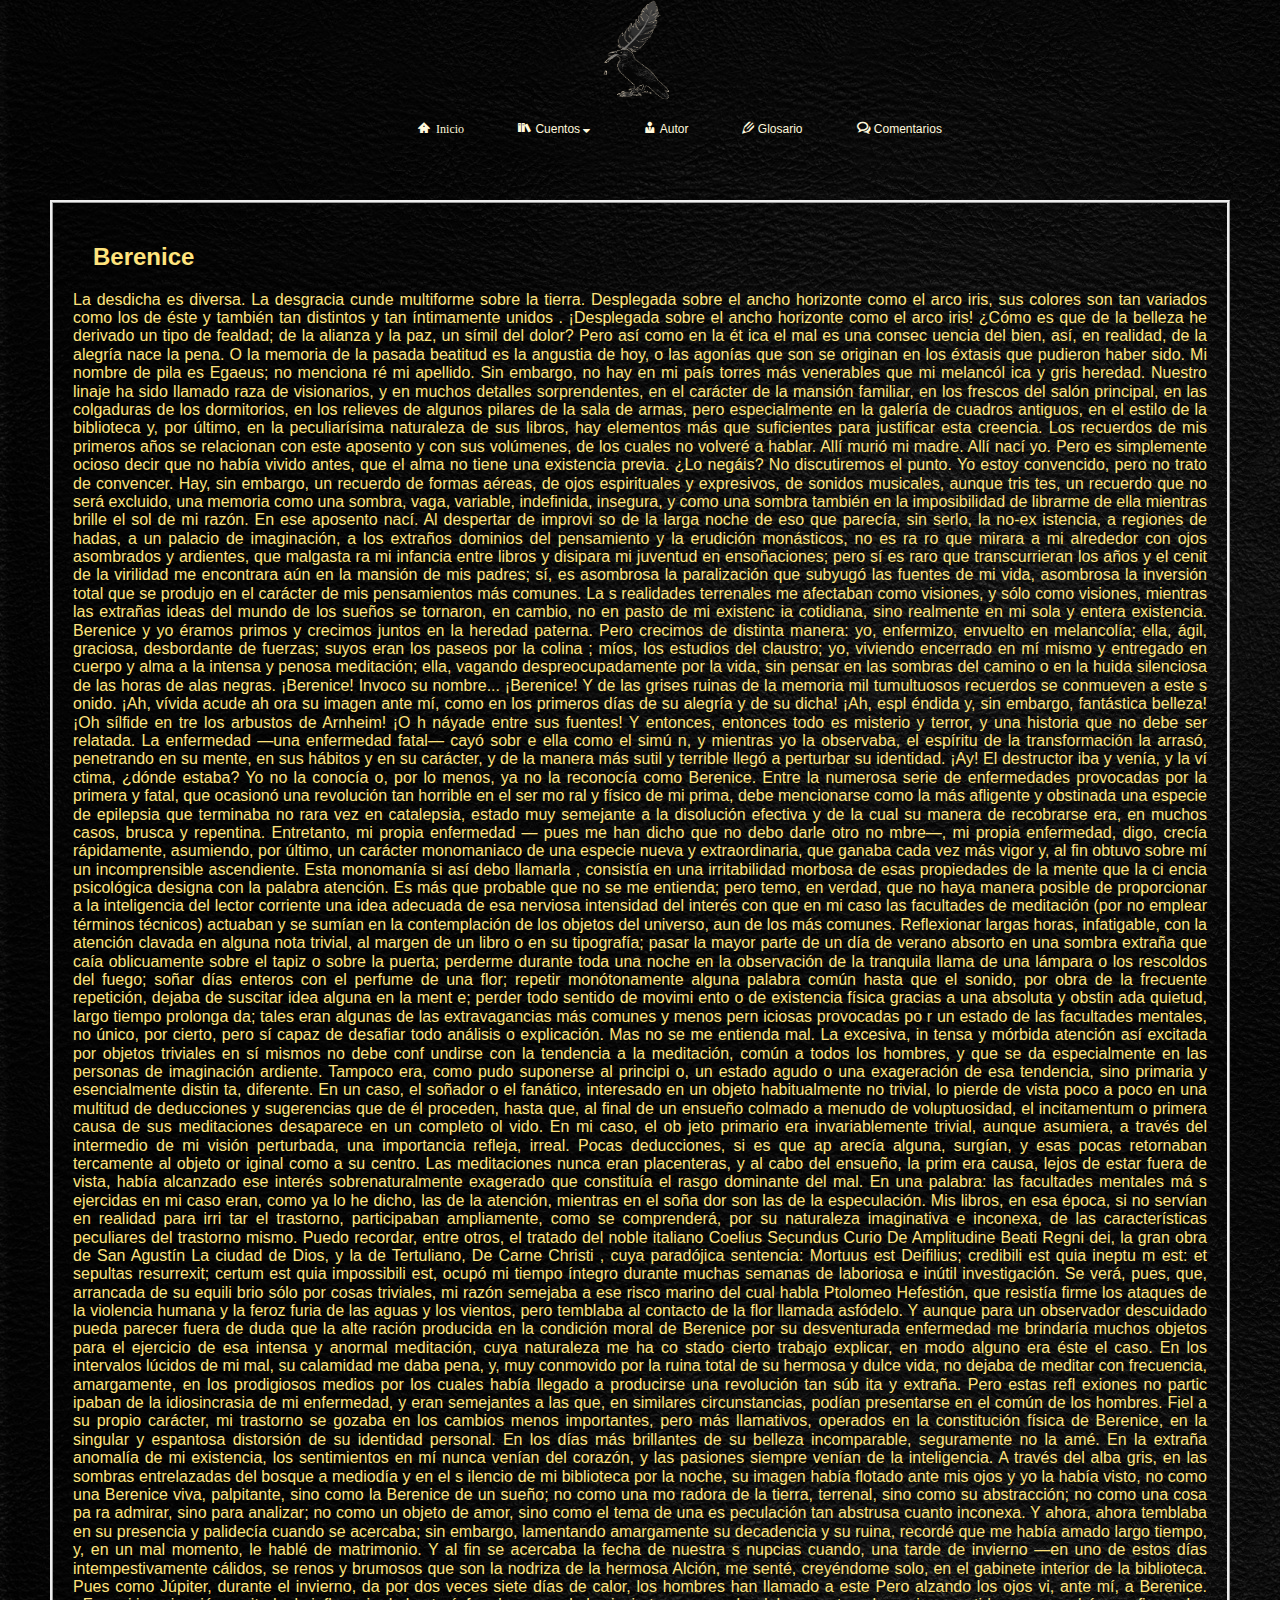
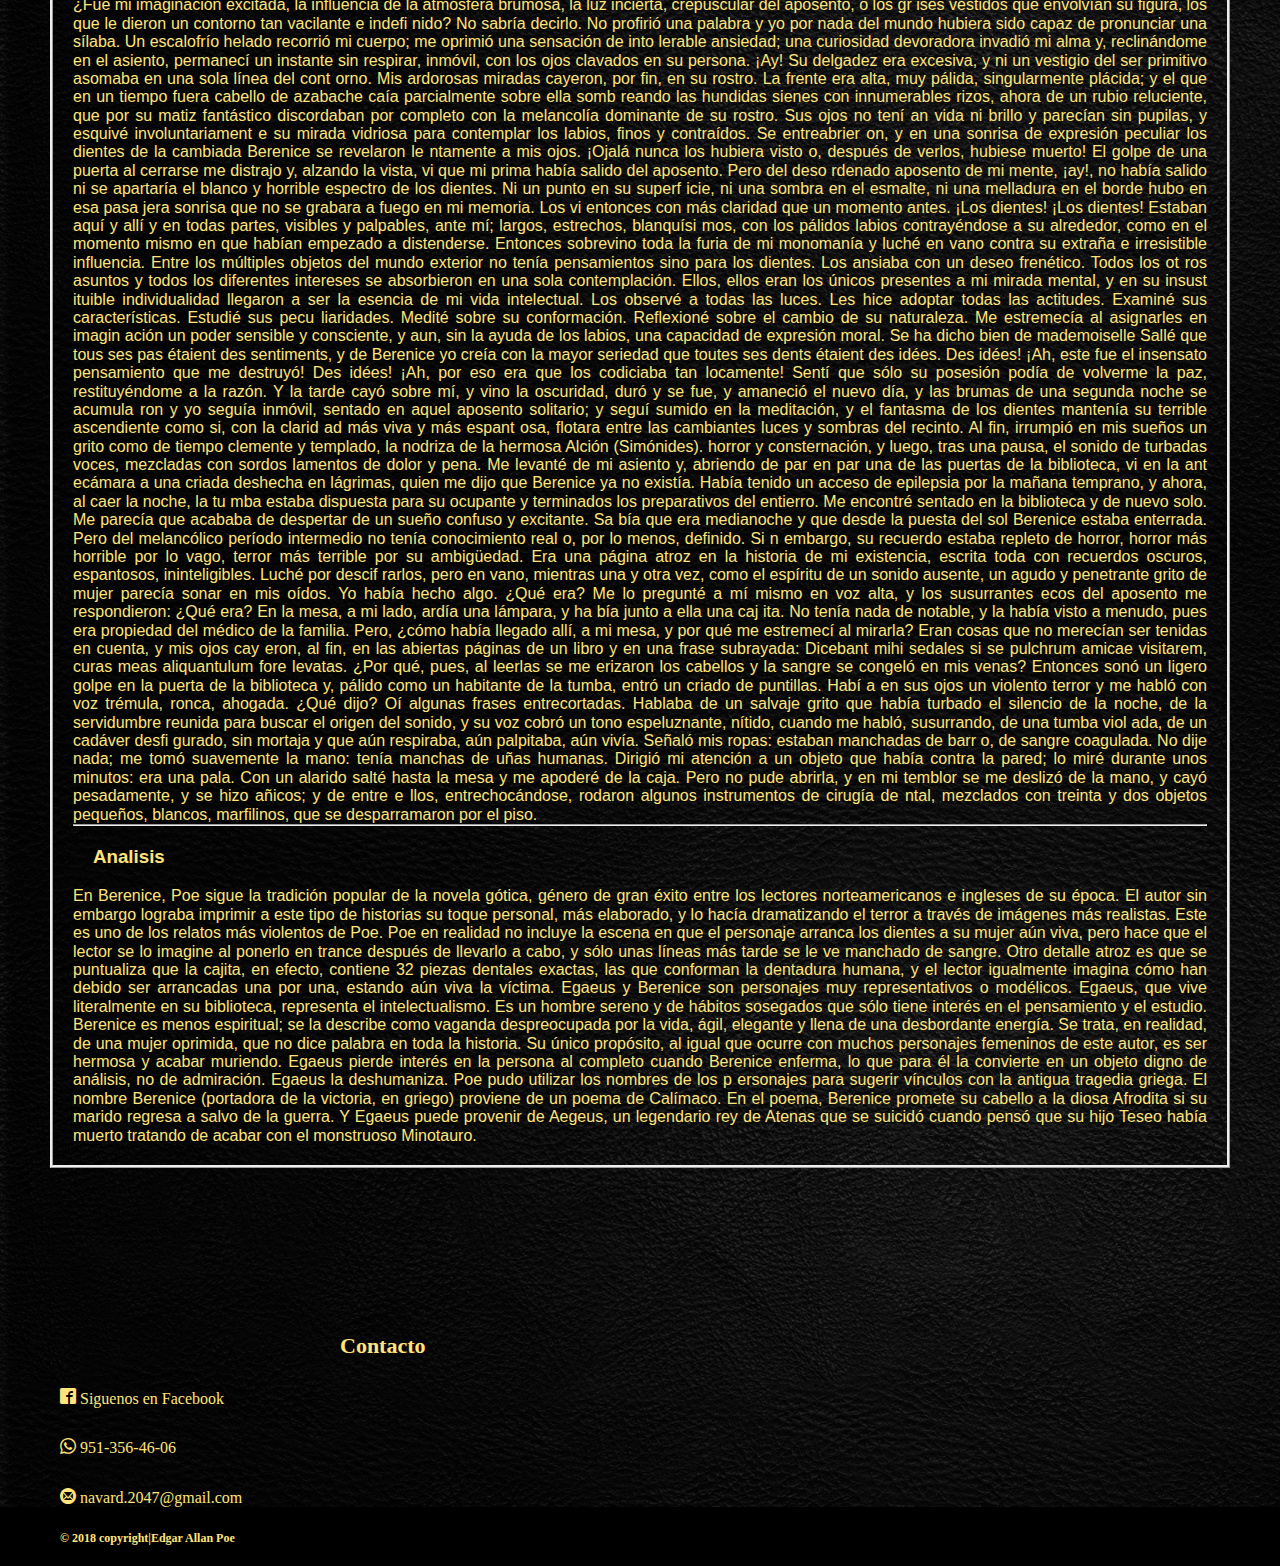
==== berenice.html @ 4259c328 "Primer commit :)" ====
<!DOCTYPE html>
<html lang="en">
<head>
    <!--link para el menu-->
    <meta charset="UTF-8">
      <title>Edgar Allan Poe</title>
      <link rel="stylesheet" href="css/normalize.css">
    <link rel="stylesheet" href="iconos/style.css">
    <link rel="shortcut icon"  href="imagenes/icono.ico">
    <link rel="stylesheet" href="css/estilos.css" >
   
</head>
<body>
    <header>

        <div class="content-menu">
            <input type="checkbox" id="check">
            <label class="icon-menu" for="check"></label>
            <h2>Edgar Allan Poe</h2>
            <img src="imagenes/logo.jpg">
            <nav class="menu">
                <ul>
                    <li><a href="index.html"><span class="icon-home2"> Inicio</span></a></li>
                    <li><a href="#"><span class="icon-books"></span> Cuentos <span class="icon-sort-desc"></span></a>


                       <ul>
                         <li><a href="sombra.html">Sombra</a></li>
                          <li><a href="eleonora.html">Eleonora</a></li>
                         <li><a href="morella.html">Morella</a></li>
                        <li><a href="berenice.html">Berenice</a></li>
                        <li><a href="ligeia.html">Ligeia</a></li>
                        
                    </ul>
                    </li>
                      <li><a href="biografia.html"><span class="icon-user-tie"></span> Autor</a></li>
                       <li><a href="glosario.html"><span class="icon-pencil2"></span> Glosario</a></li>
              
                     <li><a href="comentarios.html"><span class="icon-bubbles4 "></span> Comentarios</a></li>
                     
                  
                </ul>
            </nav>
    
    </div>
    </header>

 


<div class="estructuracuento">
  
    
        <h2>Berenice</h2>
            <p>
            La desdicha  es  diversa.  La  desgracia  cunde  multiforme  sobre  la  tierra.  Desplegada sobre el ancho horizonte como el arco iris, sus colores son tan variados como los de éste y también tan distintos y tan íntimamente unidos . ¡Desplegada sobre el ancho horizonte como el  arco  iris!  ¿Cómo  es  que  de la  belleza  he  derivado  un  tipo  de fealdad;  de  la alianza  y  la paz, un símil del dolor? Pero así como en la ét ica el mal es una consec uencia del bien, así, en realidad, de la alegría nace la pena. O la memoria de la pasada beatitud es la angustia de hoy, o las agonías que son se originan en los éxtasis que pudieron haber sido. Mi nombre de pila es Egaeus; no menciona ré mi apellido. Sin embargo, no hay en mi país  torres  más  venerables  que  mi  melancól ica  y  gris  heredad.  Nuestro  linaje  ha  sido llamado  raza  de  visionarios,  y  en  muchos  detalles  sorprendentes,  en  el  carácter  de  la mansión familiar, en los frescos del salón principal, en las colgaduras de los dormitorios, en los  relieves  de  algunos  pilares  de  la  sala  de armas,  pero  especialmente  en  la  galería  de cuadros antiguos, en el estilo de la biblioteca y, por último, en la peculiarísima naturaleza de sus libros, hay elementos más que suficientes para justificar esta creencia. Los  recuerdos  de  mis  primeros  años  se  relacionan  con  este  aposento  y  con  sus volúmenes,  de  los  cuales  no  volveré  a  hablar. Allí  murió  mi  madre.  Allí  nací  yo.  Pero  es simplemente  ocioso  decir  que  no  había  vivido  antes,  que  el  alma  no  tiene  una  existencia previa.  ¿Lo  negáis?  No  discutiremos  el punto.  Yo  estoy  convencido,  pero  no  trato  de convencer.  Hay,  sin  embargo,  un recuerdo  de  formas  aéreas,  de  ojos  espirituales  y expresivos,  de  sonidos  musicales,  aunque  tris tes,  un  recuerdo  que  no  será  excluido,  una memoria  como  una  sombra,  vaga,  variable, indefinida,  insegura, y  como  una  sombra también en la imposibilidad de librarme de ella mientras brille el sol de mi razón. En ese aposento nací. Al despertar de improvi so de la larga noche de eso que parecía, sin serlo, la no-ex istencia, a regiones de hadas, a un palacio de imaginación, a los extraños dominios del pensamiento y la erudición monásticos, no es ra ro que mirara a mi alrededor con  ojos  asombrados  y  ardientes,  que  malgasta ra  mi  infancia  entre  libros  y  disipara  mi juventud  en  ensoñaciones;  pero  sí es raro  que  transcurrieran  los  años  y  el  cenit  de  la virilidad  me  encontrara  aún  en  la  mansión  de mis  padres;  sí,  es  asombrosa  la  paralización que  subyugó  las  fuentes  de  mi  vida,  asombrosa la  inversión  total  que  se  produjo  en  el carácter  de  mis  pensamientos  más  comunes.  La s  realidades  terrenales  me  afectaban  como visiones,  y  sólo  como  visiones,  mientras  las extrañas  ideas  del  mundo  de  los  sueños  se tornaron,  en  cambio,  no  en  pasto  de  mi  existenc ia  cotidiana,  sino  realmente  en  mi  sola  y entera existencia. Berenice  y  yo  éramos  primos  y  crecimos  juntos en  la  heredad  paterna.  Pero  crecimos de distinta manera: yo, enfermizo, envuelto en melancolía; ella, ágil, graciosa, desbordante de fuerzas; suyos eran los paseos por la colina ; míos, los estudios del claustro; yo, viviendo encerrado  en  mí  mismo  y  entregado  en  cuerpo y  alma  a  la  intensa  y  penosa  meditación; ella, vagando despreocupadamente por la vida, sin pensar en las sombras del camino o en la huida silenciosa de las horas de alas negras. ¡Berenice!  Invoco  su  nombre...  ¡Berenice!  Y  de  las  grises  ruinas  de  la  memoria  mil tumultuosos recuerdos se conmueven a este s onido. ¡Ah, vívida acude ah ora su imagen ante mí, como en los primeros días de su alegría y de su dicha! ¡Ah, espl éndida y, sin embargo, fantástica belleza! ¡Oh sílfide en tre los arbustos de Arnheim! ¡O h náyade entre sus fuentes! Y entonces, entonces todo es misterio y terror, y una historia que no debe ser relatada. La enfermedad  —una  enfermedad  fatal—  cayó  sobr e  ella  como  el  simú n,  y  mientras  yo  la observaba, el espíritu de la transformación la arrasó, penetrando en su mente, en sus hábitos y en su carácter, y de la manera más sutil y terrible llegó a perturbar su identidad. ¡Ay! El destructor iba y venía, y la ví ctima, ¿dónde estaba? Yo no la conocía o, por lo menos, ya no la reconocía como Berenice. Entre  la  numerosa  serie  de  enfermedades  provocadas  por  la  primera  y  fatal,  que ocasionó una revolución tan horrible en el ser mo ral y físico de mi prima, debe mencionarse como  la  más  afligente  y  obstinada  una  especie de  epilepsia  que  terminaba  no  rara  vez  en catalepsia, estado  muy  semejante  a  la  disolución  efectiva  y  de  la  cual  su  manera  de recobrarse era, en muchos casos, brusca y repentina. Entretanto, mi propia enfermedad — pues  me  han  dicho  que  no  debo  darle  otro  no mbre—,  mi  propia  enfermedad,  digo,  crecía rápidamente,  asumiendo,  por  último,  un  carácter  monomaniaco  de  una  especie  nueva  y extraordinaria, que ganaba cada vez más vigor y, al fin obtuvo sobre mí un incomprensible ascendiente. Esta monomanía si así debo llamarla , consistía en una irritabilidad morbosa de esas propiedades de la mente que la ci encia psicológica designa con la palabra atención. Es más que probable que no se me entienda; pero temo, en verdad, que no haya manera posible de  proporcionar  a  la  inteligencia  del  lector corriente  una  idea  adecuada  de  esa  nerviosa intensidad  del  interés con  que  en  mi  caso  las  facultades  de  meditación  (por  no  emplear términos  técnicos)  actuaban  y  se  sumían  en la  contemplación  de  los  objetos  del  universo, aun de los más comunes. Reflexionar largas horas, infatigable, con la atención clavada en alguna nota trivial, al margen de un libro o en su tipografía; pasar la mayor parte de un día de verano absorto en una  sombra  extraña  que  caía  oblicuamente  sobre  el  tapiz  o  sobre  la  puerta;  perderme durante  toda  una  noche  en  la  observación  de la  tranquila  llama  de  una  lámpara  o  los rescoldos del fuego; soñar días enteros con el perfume de una flor; repetir monótonamente alguna  palabra  común  hasta  que  el  sonido,  por obra  de  la  frecuente  repetición,  dejaba  de suscitar idea alguna en la ment e; perder todo sentido de movimi ento o de existencia física gracias a una absoluta y obstin ada quietud, largo tiempo prolonga da; tales eran algunas de las  extravagancias  más  comunes  y  menos  pern iciosas  provocadas  po r  un  estado  de  las facultades  mentales,  no  único,  por  cierto,  pero sí  capaz  de  desafiar  todo  análisis  o explicación. Mas  no  se  me  entienda  mal.  La  excesiva,  in tensa  y  mórbida  atención  así  excitada  por objetos triviales en sí mismos no debe conf undirse con la tendencia a la meditación, común a  todos  los  hombres,  y  que  se  da  especialmente  en  las  personas  de  imaginación  ardiente. Tampoco era, como pudo suponerse al principi o, un estado agudo o una exageración de esa tendencia,  sino  primaria  y  esencialmente  distin ta,  diferente.  En  un  caso,  el  soñador  o  el fanático, interesado en un objeto habitualmente no trivial, lo pierde de vista poco a poco en una  multitud  de  deducciones  y  sugerencias  que  de  él  proceden,  hasta  que,  al  final  de  un ensueño colmado  a  menudo  de  voluptuosidad, el incitamentum o  primera  causa  de  sus meditaciones  desaparece  en  un  completo  ol vido.  En  mi  caso,  el  ob jeto  primario  era invariablemente trivial, aunque asumiera, a través del intermedio de mi visión perturbada, una importancia refleja, irreal. Pocas deducciones, si es que ap arecía alguna, surgían, y esas pocas  retornaban  tercamente  al  objeto  or iginal  como  a  su  centro.  Las  meditaciones nunca eran placenteras, y al cabo del ensueño, la prim era causa, lejos de estar fuera de vista, había alcanzado  ese  interés  sobrenaturalmente  exagerado  que  constituía  el  rasgo  dominante  del mal. En una palabra: las facultades mentales má s ejercidas en mi caso eran, como ya lo he dicho, las de la atención, mientras en el soña dor son las de la especulación. Mis libros, en esa época, si no servían en realidad para irri tar el trastorno, participaban ampliamente,  como  se  comprenderá,  por  su naturaleza  imaginativa  e  inconexa,  de  las características  peculiares  del trastorno  mismo.  Puedo  recordar, entre  otros,  el  tratado  del noble italiano Coelius Secundus Curio De Amplitudine Beati Regni dei, la gran obra de San Agustín La ciudad de Dios, y la de Tertuliano, De Carne Christi , cuya paradójica sentencia: Mortuus est Deifilius; credibili est quia ineptu m est: et sepultas resurrexit; certum est quia impossibili  est, ocupó  mi  tiempo  íntegro  durante  muchas  semanas  de  laboriosa  e  inútil investigación. Se  verá,  pues,  que,  arrancada  de  su  equili brio  sólo  por  cosas  triviales,  mi  razón semejaba  a  ese  risco  marino  del  cual  habla Ptolomeo  Hefestión,  que  resistía  firme  los ataques de la violencia humana y la feroz furia de las aguas y los vientos, pero temblaba al contacto  de  la  flor  llamada  asfódelo.  Y  aunque  para  un  observador  descuidado  pueda parecer fuera de duda que la alte ración producida en la condición moral de Berenice por su desventurada  enfermedad  me  brindaría  muchos objetos  para  el  ejercicio  de  esa  intensa  y anormal meditación, cuya naturaleza me ha co stado cierto trabajo explicar, en modo alguno era  éste  el  caso.  En  los  intervalos  lúcidos  de mi  mal,  su  calamidad  me  daba  pena,  y,  muy conmovido  por  la  ruina  total  de  su  hermosa  y  dulce  vida,  no  dejaba  de  meditar  con frecuencia,  amargamente,  en  los  prodigiosos medios  por  los  cuales  había  llegado  a producirse una revolución tan súb ita y extraña. Pero estas refl exiones no partic ipaban de la idiosincrasia  de  mi  enfermedad,  y  eran  semejantes  a  las  que,  en  similares  circunstancias, podían  presentarse  en  el  común  de  los  hombres.  Fiel  a  su  propio  carácter,  mi  trastorno  se gozaba en los cambios menos importantes, pero más llamativos, operados en la constitución física de Berenice, en la singular y espantosa distorsión de su identidad personal. En  los  días  más  brillantes  de  su  belleza  incomparable,  seguramente  no  la  amé.  En  la extraña anomalía de mi existencia, los sentimientos en mí nunca venían del corazón, y las pasiones siempre  venían de  la  inteligencia.  A  través del  alba  gris,  en  las  sombras entrelazadas  del  bosque  a  mediodía  y  en  el  s ilencio  de  mi  biblioteca  por  la  noche,  su imagen  había  flotado  ante  mis  ojos  y  yo  la  había  visto,  no  como  una  Berenice  viva, palpitante, sino como la Berenice de un sueño; no como una mo radora de la tierra, terrenal, sino como su abstracción; no como una cosa pa ra admirar, sino para analizar; no como un objeto  de  amor,  sino  como  el  tema  de  una  es peculación  tan  abstrusa  cuanto  inconexa.  Y ahora, ahora  temblaba  en  su  presencia  y  palidecía  cuando  se  acercaba;  sin  embargo, lamentando  amargamente  su  decadencia  y  su  ruina,  recordé  que  me  había  amado  largo tiempo, y, en un mal momento, le hablé de matrimonio. Y  al  fin  se  acercaba  la  fecha  de  nuestra s  nupcias  cuando,  una  tarde  de  invierno  —en uno de estos días intempestivamente cálidos, se renos  y  brumosos  que  son  la  nodriza  de  la hermosa  Alción,  me  senté,  creyéndome  solo,  en  el gabinete  interior de  la  biblioteca. Pues como Júpiter, durante el invierno, da por dos veces siete días de calor, los hombres han llamado a este Pero alzando los ojos vi, ante mí, a Berenice. ¿Fue  mi  imaginación  excitada,  la  influencia  de  la  atmósfera  brumosa,  la  luz  incierta, crepuscular del aposento, o los gr ises vestidos que envolvían su figura, los que le dieron un contorno  tan  vacilante  e  indefi nido?  No  sabría  decirlo.  No profirió  una  palabra  y  yo  por nada del mundo hubiera sido capaz de pronunciar una sílaba. Un escalofrío helado recorrió mi  cuerpo;  me  oprimió  una  sensación  de  into lerable  ansiedad;  una curiosidad  devoradora invadió mi alma y, reclinándome en el asiento, permanecí un instante sin respirar, inmóvil, con los ojos clavados en su persona. ¡Ay! Su delgadez era excesiva, y ni un vestigio del ser primitivo asomaba en una sola línea del cont orno. Mis ardorosas miradas cayeron, por fin, en  su  rostro.  La  frente  era  alta,  muy  pálida, singularmente  plácida; y  el  que  en  un  tiempo fuera cabello de azabache caía parcialmente sobre ella somb reando las hundidas sienes con innumerables  rizos,  ahora  de  un rubio  reluciente,  que  por  su matiz  fantástico  discordaban por completo con la melancolía dominante de su rostro. Sus ojos no tení an vida ni brillo y parecían  sin  pupilas,  y  esquivé  involuntariament e  su  mirada  vidriosa  para  contemplar  los labios,  finos  y  contraídos.  Se  entreabrier on,  y  en  una  sonrisa  de  expresión  peculiar los dientes de  la  cambiada  Berenice  se  revelaron  le ntamente  a  mis  ojos.  ¡Ojalá  nunca  los hubiera visto o, después de verlos, hubiese muerto! El golpe de una puerta al cerrarse me distrajo y, alzando la vista, vi que mi prima había salido del aposento. Pero del deso rdenado aposento de mi mente, ¡ay!, no había salido ni se apartaría el blanco y horrible espectro de los dientes. Ni un punto en  su  superf icie, ni una sombra en el esmalte, ni una melladura en el borde hubo en esa pasa jera sonrisa que no se grabara a fuego en mi memoria. Los vi entonces con más claridad que un momento antes. ¡Los dientes! ¡Los dientes! Estaban aquí y allí y en todas partes, visibles y palpables, ante mí;  largos,  estrechos,  blanquísi mos,  con  los  pálidos  labios contrayéndose  a  su  alrededor, como  en  el  momento  mismo  en que  habían  empezado  a  distenderse.  Entonces  sobrevino toda  la  furia  de  mi monomanía y  luché  en  vano  contra  su  extraña  e  irresistible  influencia. Entre los múltiples objetos del mundo exterior no tenía pensamientos sino para los dientes. Los ansiaba con un deseo frenético. Todos los ot ros asuntos y todos los diferentes intereses se  absorbieron  en  una  sola  contemplación.  Ellos,  ellos  eran  los  únicos  presentes  a  mi mirada  mental,  y  en  su  insust ituible  individualidad  llegaron a  ser  la  esencia  de  mi  vida intelectual. Los  observé  a  todas  las  luces.  Les  hice adoptar  todas  las  actitudes.  Examiné  sus características. Estudié sus pecu liaridades. Medité sobre su conformación. Reflexioné sobre el cambio de su naturaleza. Me estremecía al asignarles en imagin ación un poder sensible y consciente, y aun, sin la ayuda de los labios, una capacidad de expresión moral. Se ha dicho bien de mademoiselle Sallé que tous ses pas étaient des sentiments, y de Berenice yo creía con  la  mayor  seriedad que  toutes  ses  dents  étaient  des  idées.  Des  idées! ¡Ah,  este  fue  el insensato pensamiento que me destruyó! Des idées! ¡Ah, por eso era que los codiciaba tan locamente! Sentí que sólo su posesión podía de volverme la paz, restituyéndome a la razón. Y la tarde cayó sobre mí, y vino la oscuridad, duró y se fue, y amaneció el nuevo día, y las  brumas  de  una  segunda  noche  se  acumula ron  y  yo  seguía  inmóvil,  sentado  en  aquel aposento solitario; y seguí sumido en la meditación, y el fantasma de los dientes mantenía su terrible ascendiente como si, con la clarid ad más viva y más espant osa, flotara entre las cambiantes  luces  y  sombras  del  recinto.  Al  fin, irrumpió  en  mis  sueños  un  grito  como  de tiempo clemente y templado, la nodriza de la hermosa Alción (Simónides). horror y consternación, y luego, tras una pausa, el sonido de turbadas voces, mezcladas con sordos lamentos de dolor y pena. Me levanté de mi asiento y, abriendo de par en par una de las  puertas  de  la  biblioteca,  vi  en  la  ant ecámara  a  una  criada  deshecha  en  lágrimas,  quien me  dijo  que  Berenice  ya  no  existía.  Había  tenido  un  acceso  de  epilepsia  por  la  mañana temprano,  y  ahora,  al  caer  la  noche,  la  tu mba  estaba  dispuesta  para  su  ocupante  y terminados los preparativos del entierro. Me  encontré  sentado  en  la  biblioteca  y de  nuevo  solo.  Me  parecía  que  acababa  de despertar de un sueño confuso y excitante. Sa bía que era medianoche y que desde la puesta del  sol  Berenice  estaba  enterrada.  Pero  del  melancólico  período  intermedio  no  tenía conocimiento  real  o,  por  lo  menos,  definido.  Si n  embargo,  su  recuerdo  estaba  repleto  de horror,  horror  más  horrible por  lo  vago,  terror  más  terrible  por  su  ambigüedad.  Era  una página atroz en la historia de mi existencia, escrita toda con recuerdos oscuros, espantosos, ininteligibles.  Luché  por  descif rarlos,  pero  en  vano,  mientras  una  y  otra  vez,  como  el espíritu  de  un  sonido  ausente,  un  agudo  y  penetrante  grito  de  mujer parecía  sonar  en  mis oídos.  Yo  había  hecho  algo.  ¿Qué  era?  Me  lo pregunté  a  mí  mismo  en  voz  alta,  y  los susurrantes ecos del aposento me respondieron: ¿Qué era? En la mesa, a mi lado, ardía una lámpara, y ha bía junto a ella una caj ita. No tenía nada de  notable,  y  la  había  visto  a  menudo,  pues  era propiedad  del  médico  de  la  familia.  Pero, ¿cómo había llegado allí, a mi mesa, y por qué me estremecí al mirarla? Eran cosas que no merecían  ser  tenidas  en  cuenta,  y  mis  ojos  cay eron,  al  fin,  en  las  abiertas  páginas  de  un libro  y  en  una  frase  subrayada: Dicebant  mihi  sedales  si  se pulchrum  amicae  visitarem, curas meas aliquantulum fore levatas. ¿Por qué, pues, al leerlas se me erizaron los cabellos y la sangre se congeló en mis venas? Entonces sonó un ligero golpe en la puerta de la biblioteca y, pálido como un habitante de la tumba, entró un criado de puntillas. Habí a en sus ojos un violento terror y me habló con  voz  trémula,  ronca,  ahogada.  ¿Qué  dijo? Oí  algunas  frases  entrecortadas.  Hablaba  de un  salvaje  grito  que  había  turbado  el  silencio de  la  noche,  de  la  servidumbre  reunida  para buscar el origen del sonido, y su voz cobró un tono espeluznante, nítido, cuando me habló, susurrando,  de  una  tumba  viol ada,  de  un  cadáver  desfi gurado,  sin  mortaja  y  que  aún respiraba, aún palpitaba, aún vivía. Señaló mis ropas: estaban manchadas de barr o, de sangre coagulada. No dije nada; me tomó suavemente la mano: tenía manchas de uñas humanas. Dirigió mi atención a un objeto que había contra la pared; lo miré durante unos minutos: era una pala. Con un alarido salté hasta la mesa y me apoderé de la caja. Pero no pude abrirla, y en mi temblor se me deslizó de  la  mano,  y  cayó  pesadamente,  y  se  hizo añicos;  y  de  entre  e llos,  entrechocándose, rodaron  algunos  instrumentos  de  cirugía  de ntal,  mezclados  con  treinta  y  dos  objetos pequeños, blancos, marfilinos, que se desparramaron por el piso.</p>
            <hr></hr>
            <h3>Analisis </h3>
<p>En Berenice, Poe sigue la tradición popular de la novela gótica, género de gran éxito entre los lectores norteamericanos e ingleses de su época. El autor sin embargo lograba imprimir a este tipo de historias su toque personal, más elaborado, y lo hacía dramatizando el terror a través de imágenes más realistas. Este es uno de los relatos más violentos de Poe. Poe en realidad no incluye la escena en que el personaje arranca los dientes a su mujer aún viva, pero hace que el lector se lo imagine al ponerlo en trance después de llevarlo a cabo, y sólo unas líneas más tarde se le ve manchado de sangre. Otro detalle atroz es que se puntualiza que la cajita, en efecto, contiene 32 piezas dentales exactas, las que conforman la dentadura humana, y el lector igualmente imagina cómo han debido ser arrancadas una por una, estando aún viva la víctima. Egaeus y Berenice son personajes muy representativos o modélicos. Egaeus, que vive literalmente en su biblioteca, representa el intelectualismo. Es un hombre sereno y de hábitos sosegados que sólo tiene interés en el pensamiento y el estudio. Berenice es menos espiritual; se la describe como vaganda despreocupada por la vida, ágil, elegante y llena de una desbordante energía. Se trata, en realidad, de una mujer oprimida, que no dice palabra en toda la historia. Su único propósito, al igual que ocurre con muchos personajes femeninos de este autor, es ser hermosa y acabar muriendo. Egaeus pierde interés en la persona al completo cuando Berenice enferma, lo que para él la convierte en un objeto digno de análisis, no de admiración. Egaeus la deshumaniza. Poe pudo utilizar los nombres de los p ersonajes para sugerir vínculos con la antigua tragedia griega. El nombre Berenice (portadora de la victoria, en griego) proviene de un poema de Calímaco. En el poema, Berenice promete su cabello a la diosa Afrodita si su marido regresa a salvo de la guerra. Y Egaeus puede provenir de Aegeus, un legendario rey de Atenas que se suicidó cuando pensó que su hijo Teseo había muerto tratando de acabar con el monstruoso Minotauro.
          </p> 


</div>

















  <footer>
  <footer>
       
       <div class="container-footer-all container-body">
        
           

            

                <div class="colum2">

                    <h1>Contacto</h1>

                    <div class="row">
                        
                      <label><span class="icon-facebook2" ></span> <a href="https://www.facebook.com/eduardo.wordulak?ref=bookmarks">Siguenos en Facebook</a> </label>
                    </div>
                  
                    <div class="row">
                        
                        <label><span class="icon-whatsapp"></span> 951-356-46-06</label>
                    </div>
                   
                  <div class="row">
                       
                         <label><span class="icon-mail4"></span> navard.2047@gmail.com</label>
                    </div>

                </div>

              

        
        </div>
        
        <div class="container-footer ">
               <div class="footer copyright">
                   
                      <a href="">  © 2018 copyright|Edgar Allan Poe</a>
                    

                    
                </div>

            </div>
        
    </footer>



</body>
</html>
---- iconos/style.css ----
@font-face {
  font-family: 'icomoon';
  src:  url('fonts/icomoon.eot?iyy9h0');
  src:  url('fonts/icomoon.eot?iyy9h0#iefix') format('embedded-opentype'),
    url('fonts/icomoon.ttf?iyy9h0') format('truetype'),
    url('fonts/icomoon.woff?iyy9h0') format('woff'),
    url('fonts/icomoon.svg?iyy9h0#icomoon') format('svg');
  font-weight: normal;
  font-style: normal;
}

[class^="icon-"], [class*=" icon-"] {
  /* use !important to prevent issues with browser extensions that change fonts */
  font-family: 'icomoon' !important;
  speak: none;
  font-style: normal;
  font-weight: normal;
  font-variant: normal;
  text-transform: none;
  line-height: 1;

  /* Better Font Rendering =========== */
  -webkit-font-smoothing: antialiased;
  -moz-osx-font-smoothing: grayscale;
}

.icon-sort-desc:before {
  content: "\e900";
}
.icon-home2:before {
  content: "\e901";
}
.icon-pencil2:before {
  content: "\e906";
}
.icon-books:before {
  content: "\e920";
}
.icon-phone:before {
  content: "\e942";
}
.icon-address-book:before {
  content: "\e944";
}
.icon-bubbles4:before {
  content: "\e970";
}
.icon-user-tie:before {
  content: "\e976";
}
.icon-menu:before {
  content: "\e9bd";
}
.icon-question:before {
  content: "\ea09";
}
.icon-mail4:before {
  content: "\ea86";
}
.icon-google-plus3:before {
  content: "\ea8d";
}
.icon-facebook2:before {
  content: "\ea91";
}
.icon-whatsapp:before {
  content: "\ea93";
}
.icon-twitter:before {
  content: "\ea96";
}
.icon-tumblr2:before {
  content: "\eaba";
}
---- css/estilos.css ----
*{
    margin: 0;
    padding: 0;
    -webkit-box-sizing: border-box;
    box-sizing: border-box;
}

header{
    width: 100%;
    height: 150px;
   
border-radius: 3px ;

}


/*hacer el menu desplegable*/
.menu li ul{
    display: none;
    position: absolute;


}
.menu li:hover >ul{
    display: block;
}
.menu a{
    display: block;
    padding: 15px 20px;
    color:rgba(255, 228, 125, 1.0) ;
    text-decoration: none;



}

.content-menu{
    width: 100%;
    max-width: 1100px;
    margin: auto;
}

.content-menu img{
    position: relative;
    width: 150px;
    height: 120px;
    top: 0;
    display: block;
    margin: auto;
    
    
}

.content-menu h2{
    display: none;
}

#check{
    display: none;
}

.menu{
    width: 110%;
    
    margin-top: -15px;
}

.menu ul{
    display: -webkit-box;
    display: -ms-flexbox;
    display: flex;
    -webkit-box-pack: center;
    -ms-flex-pack: center;
    justify-content: center;

}

.menu ul li{
    list-style: none;

}

.menu ul li a{
    padding: 12px;
    text-decoration: none;
    color: rgba(255, 248, 220, 1.0) ;
    font-family: 'Roboto', sans-serif;
    font-size: 12px;

}

.menu ul li a:hover{
    background-color: rgba(255, 228, 125, 1.0) ;
    
    -webkit-transition: all 500ms;
    transition: all 500ms;
    border-radius: 5px;
    color: black ;
}

.header2{
    position: fixed;
    top: -100px;
     background: rgba(255, 255, 255, 0.2);
     z-index: 1000;

    
}

.icon-menu{
    display: none;
}

body{
    background: url("../imagenes/fondo.jpg");
}










@media screen and (max-width: 900px){
    
    header{
        position: fixed;
        top: 0;
        height: 60px;

        

    }
    
    .header2{
        position: fixed;
        top: 0px;
        height: 60px;
    
    
    }
    

    
    .content-menu img{
        display: none;
    }
    
    .icon-menu{
        display: block;
        position: fixed;
        right: 10px;
        top: 10px;
        padding: 5px;
        font-size: 26px;
        -webkit-transition: all 300ms;
        transition: all 300ms;
        color:  rgba(255, 228, 125, 1.0) ;
    }
    .icon-menu:hover{
        background: rgba(255, 228, 125, 1.0) ;
        color: black ;
        border-radius: 5px;
        -webkit-transition: all 300ms;
        transition: all 300ms;
        cursor: pointer;
    }
    .content-menu h2{
        display: block;
        position: absolute;
        top: 15px;
        font-family: 'Roboto', sans-serif;
        color: rgba(255, 228, 125, 1.0) ;
    }
    
    
    .menu{
        width: 400px;
        position: absolute;
        background: white;
        height: 100vh;
        left: -160%;
        top: 50px;
        -webkit-transition: all 100ms;
        transition: all 100ms;
        z-index: 9999;
        
    }
    
    .menu ul{
        -webkit-box-orient: vertical;
        -webkit-box-direction: normal;
        -ms-flex-direction: column;
        flex-direction: column;
    }
    
    .menu ul li{
        padding: 5px;
    }
    .menu ul li a{
        color: black;
        display: block;        
    }
    
    #check:checked ~ .menu{
       left: 0px; 
        -webkit-transition: all 300ms; 
        transition: all 300ms;
          background:  rgba(255, 228, 125, 1.0) ;
          top: 75px;
          width: 200px;
    }
/*desplegar el menu pequeño*/
      .menu li:hover >ul{
    display: block;

}
      
.menu ul li a:hover{
    background-color: black ;
    
    -webkit-transition: all 500ms;
    transition: all 500ms;
    border-radius: 5px;
    color: rgba(255, 228, 125, 1.0) ;
}

    
    
    .menu li ul{
    display: none;
    position: static;
}


.cuentos{
    display: none;
}
.edgar a{
 display: none;

}
}

/*estilos para el pie de pagina */


footer{
    position: relative;
    width: 100%;
   
    color:    rgba(255, 228, 125, 1.0) ;
    top: 50px;

   z-index: 9999;
}

.container-footer-all{

    width: 100%;
    max-width: 1200px;
    margin: auto;
    padding:0;


}

.container-body{
    display: flex;
    justify-content: space-between;

}


.colum2{
    margin-bottom: 0px;
}

.colum2 h1{
    position: relative;
    font-size: 22px;
    left: 300px;
}

.row{
    margin-top: 20px;
    display: flex;
}

.row img{
    width: 36px;
    height: 36px;
}

.row label{
    margin-top: 10px;
    margin-left: 20px;
    color: rgba(255, 228, 125, 1.0) ;
}




.container-footer{
    width: 100%;  
    background: black;
}

.footer{
    max-width: 1200px;
    margin: auto;
    display: flex;
    justify-content: space-between;  
    padding: 20px;
}

.copyright{
       color: rgba(255, 228, 125, 1.0) ;
}

.copyright a{
    text-decoration: none;
      color: rgba(255, 228, 125, 1.0) ;
    font-weight: bold;
    font-size: 12px ;
}

.information a{
    text-decoration: none;
        color: rgba(255, 228, 125, 1.0) ;
}









@media screen and (max-width: 1100px){
    
    .container-body{
        flex-wrap: wrap;
    }
    
    .colum1{
        max-width: 100%;
    }
    
    .colum2,
    .colum3{
        margin-top: 40px;
    }
    .contenidofotos{
        z-index: -1;
    }
    #autor{
 
   
    height: auto;
     margin: auto;
     margin-top: 200px ;
}
    
}
#disqus_thread{margin: 20px ;
 color: rgba(255, 228, 125, 1.0) ;
    background-color: rgba(1,1,1,0.7);

}


#autor{
  
   margin:auto;
   margin-top: 20px ;
 box-shadow: 3px 3px 3px 3px rgba(255, 228, 125, 1.0) ;


    height: auto;
     display: block;
     margin-bottom: 50px ;
}




 #autor:hover{

    -webkit-transition: all 800ms;
-webkit-transform:scale(0.7);
-moz-transform:scale(0.7);
-ms-transform:scale(0.7);
-o-transform:scale(0.7);
transform:scale(0.7);
border-radius: 5px ;

}
.cuentos{
    width: 800px;
    height: 300px;
    margin: 70px auto 110px auto;
    perspective: 1000px;

}

.cuentos #morella{
   

    position: relative;
    display: block;
    width: 100%;
    height: 100%;

    background: linear-gradient(rgba(0, 0, 0, 0.4), rgba(0, 0, 0, 0.4)), 
        url("../imagenes/111.jpg");
    background-size: 0, cover;
    transform-style: preserve-3d;
    transition: all 0.5s;
    box-shadow: 5px 5px 5px 5px rgba(255, 228, 125, 1.0) ;



}

.cuentos #berenice{
    position: relative;
  
    display: block;
    width: 100%;
    height: 100%;
    background: linear-gradient(rgba(0, 0, 0, 0.4), rgba(0, 0, 0, 0.4)), 
        url("../imagenes/222.jpg");
    background-size: 0, cover;
    transform-style: preserve-3d;
    transition: all 0.5s;
        box-shadow: 5px 5px 5px 5px rgba(255, 228, 125, 1.0) ;
}


.cuentos #sombra{
    position: relative;
  
    display: block;
    width: 100%;
    height: 100%;
    background: linear-gradient(rgba(0, 0, 0, 0.4), rgba(0, 0, 0, 0.4)), 
        url("../imagenes/333.jpg");
    background-size: 0, cover;
    transform-style: preserve-3d;
    transition: all 0.5s;
        box-shadow: 5px 5px 5px 5px rgba(255, 228, 125, 1.0) ;
}


.cuentos #eleonora{
    position: relative;
  
    display: block;
    width: 100%;
    height: 100%;
    background: linear-gradient(rgba(0, 0, 0, 0.4), rgba(0, 0, 0, 0.4)), 
        url("../imagenes/444.jpg");
    background-size: 0, cover;
    transform-style: preserve-3d;
    transition: all 0.5s;
        box-shadow: 5px 5px 5px 5px rgba(255, 228, 125, 1.0) ;
}


.cuentos #berenice{
    position: relative;
  
    display: block;
    width: 100%;
    height: 100%;
    background: linear-gradient(rgba(0, 0, 0, 0.4), rgba(0, 0, 0, 0.4)), 
        url("../imagenes/222.jpg");
    background-size: 0, cover;
    transform-style: preserve-3d;
    transition: all 0.5s;
        box-shadow: 5px 5px 5px 5px rgba(255, 228, 125, 1.0) ;
}

.cuentos #ligeia{
    position: relative;
  
    display: block;
    width: 100%;
    height: 100%;
    background: linear-gradient(rgba(0, 0, 0, 0.4), rgba(0, 0, 0, 0.4)), 
        url("../imagenes/555.jpg");
    background-size: 0, cover;
    transform-style: preserve-3d;
    transition: all 0.5s;
        box-shadow: 5px 5px 5px 5px rgba(255, 228, 125, 1.0) ;
}


.cuentos:hover a {
    transform: rotateX(80deg);
    transform-origin: bottom;
}
.cuentos a:after {
    content: '';
    position: absolute;
    left: 0;
    bottom: 0;
    width: 100%;
    height: 36px;
    background: inherit;
    background-size: cover, cover;
    background-position: bottom;
    transform: rotateX(90deg);
    transform-origin: bottom;
}
.cuentos a span {
    color: white;
    text-transform: uppercase;
    position: absolute;
    top: 100%;
    left: 0;
    width: 100%;
    font: bold 12px/36px "Open Sans";
    text-align: center;
    transform: rotateX(-89.99deg);
    transform-origin: top;
    z-index: 1;
}
.cuentos a:before {
    content: '';
    position: absolute;
    top: 0;
    left: 0;
    width: 100%;
    height: 100%;
    background: rgba(0, 0, 0, 0.5);
    box-shadow: 0 0 100px 50px rgba(255, 228, 125, 1.0) ;
    transition: all 0.5s;
    opacity: 0.15;
    transform: rotateX(95deg) translateZ(-80px) scale(0.75);
    transform-origin: bottom;
}

.cuentos:hover a:before {
    opacity: 1;
    box-shadow: 0 0 25px 25px rgba(255, 228, 125, 1.0) ;
    transform: rotateX(0) translateZ(-60px) scale(0.85);
}





.edgar a{
    color: rgba(255, 228, 125, 1.0) ;
    margin-left:   500px ;
    text-decoration: none ;

}
hr{
    color: rgba(255, 228, 125, 1.0) ;

}

.estructuracuento{
    color: rgba(255, 228, 125, 1.0) ;
    font-family: Arial, Helvetica, sans-serif;
    margin: 50px ;
    text-align: justify;
    border-style: ridge;
    padding: 20px ;
    
}
.estructuracuento h2,h3{
    
    padding: 20px ;
    
}
#biografias p,a{
   vertical-align: middle;
     color: rgba(255, 228, 125, 1.0) ;
    text-align: justify;
   margin-top: 5px ;
   margin-right: 30px ;
   text-decoration: none;  
}

#biografias img{
    vertical-align: middle;
    width: 300px ;
   height: 100% ;
 shape-image-threshold: 0.5;
 shape-margin: 20px;
 float: left;
 margin: 20px ;
 
}
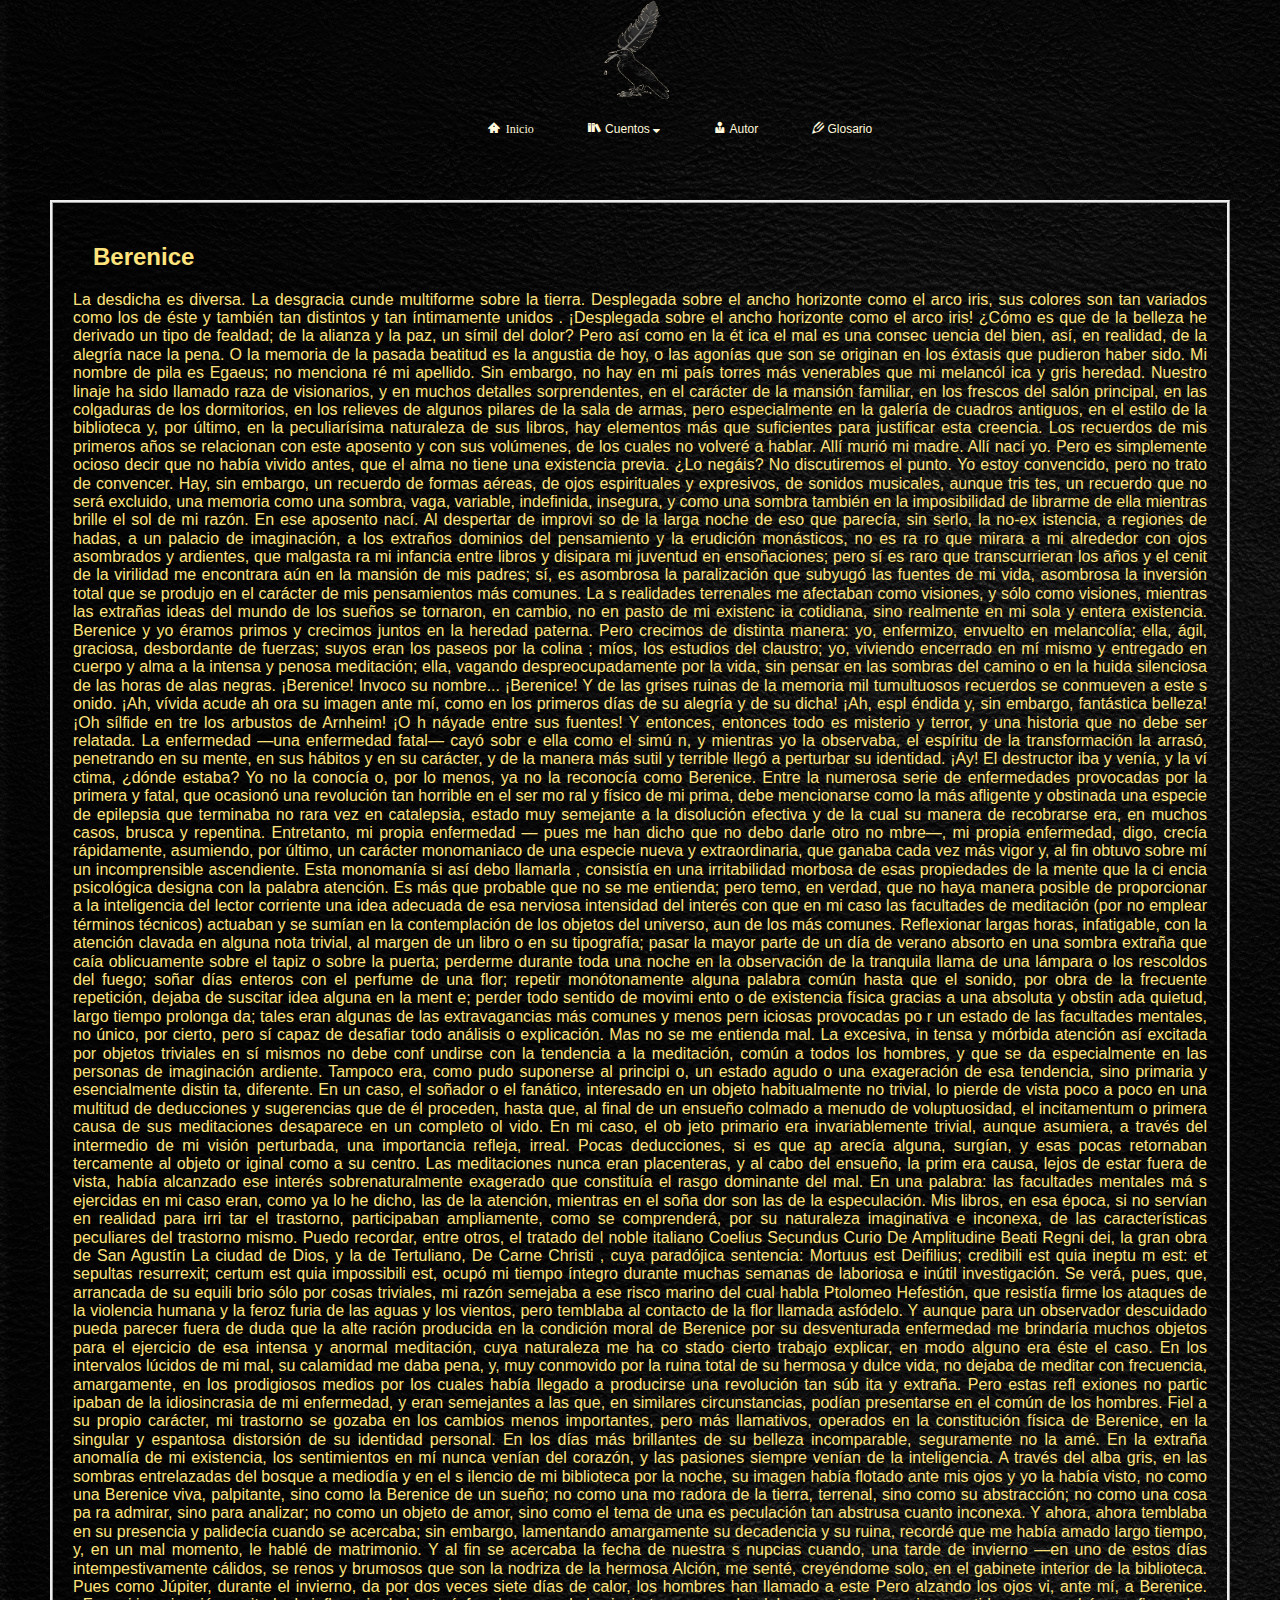
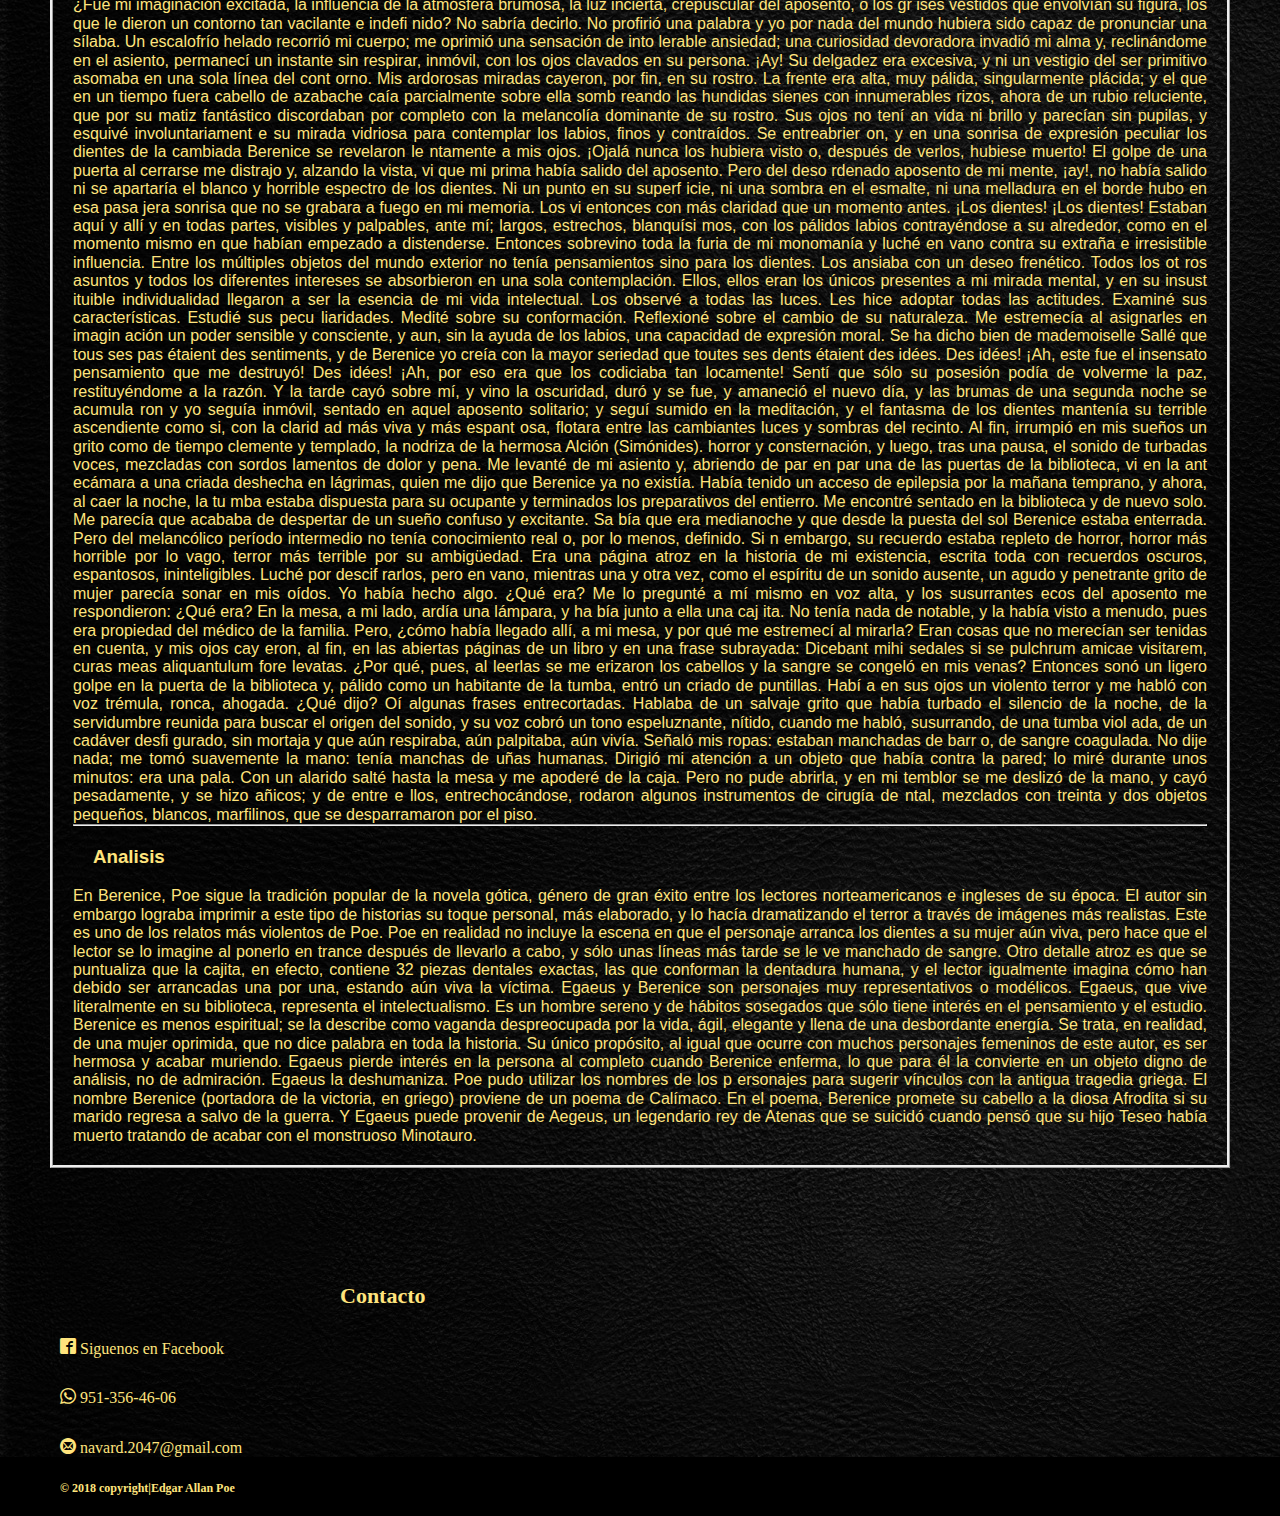
==== commit a0727c1e: "Primer commit :)" ====
--- a/berenice.html
+++ b/berenice.html
@@ -35,9 +35,7 @@
                     </li>
                       <li><a href="biografia.html"><span class="icon-user-tie"></span> Autor</a></li>
                        <li><a href="glosario.html"><span class="icon-pencil2"></span> Glosario</a></li>
-              
-                     <li><a href="comentarios.html"><span class="icon-bubbles4 "></span> Comentarios</a></li>
-                     
+   
                   
                 </ul>
             </nav>
@@ -66,6 +64,27 @@
 
 
 
+    <!--Comentarios-->
+<div id="disqus_thread"></div>
+<script>
+
+/**
+*  RECOMMENDED CONFIGURATION VARIABLES: EDIT AND UNCOMMENT THE SECTION BELOW TO INSERT DYNAMIC VALUES FROM YOUR PLATFORM OR CMS.
+*  LEARN WHY DEFINING THESE VARIABLES IS IMPORTANT: https://disqus.com/admin/universalcode/#configuration-variables*/
+/*
+var disqus_config = function () {
+this.page.url = PAGE_URL;  // Replace PAGE_URL with your page's canonical URL variable
+this.page.identifier = PAGE_IDENTIFIER; // Replace PAGE_IDENTIFIER with your page's unique identifier variable
+};
+*/
+(function() { // DON'T EDIT BELOW THIS LINE
+var d = document, s = d.createElement('script');
+s.src = 'https://navarobledodiegoeduardo-github-io.disqus.com/embed.js';
+s.setAttribute('data-timestamp', +new Date());
+(d.head || d.body).appendChild(s);
+})();
+</script>
+<noscript>Please enable JavaScript to view the <a href="https://disqus.com/?ref_noscript">comments powered by Disqus.</a></noscript>
 
 
 
@@ -78,7 +97,7 @@
 
 
 
-  <footer>
+
   <footer>
        
        <div class="container-footer-all container-body">
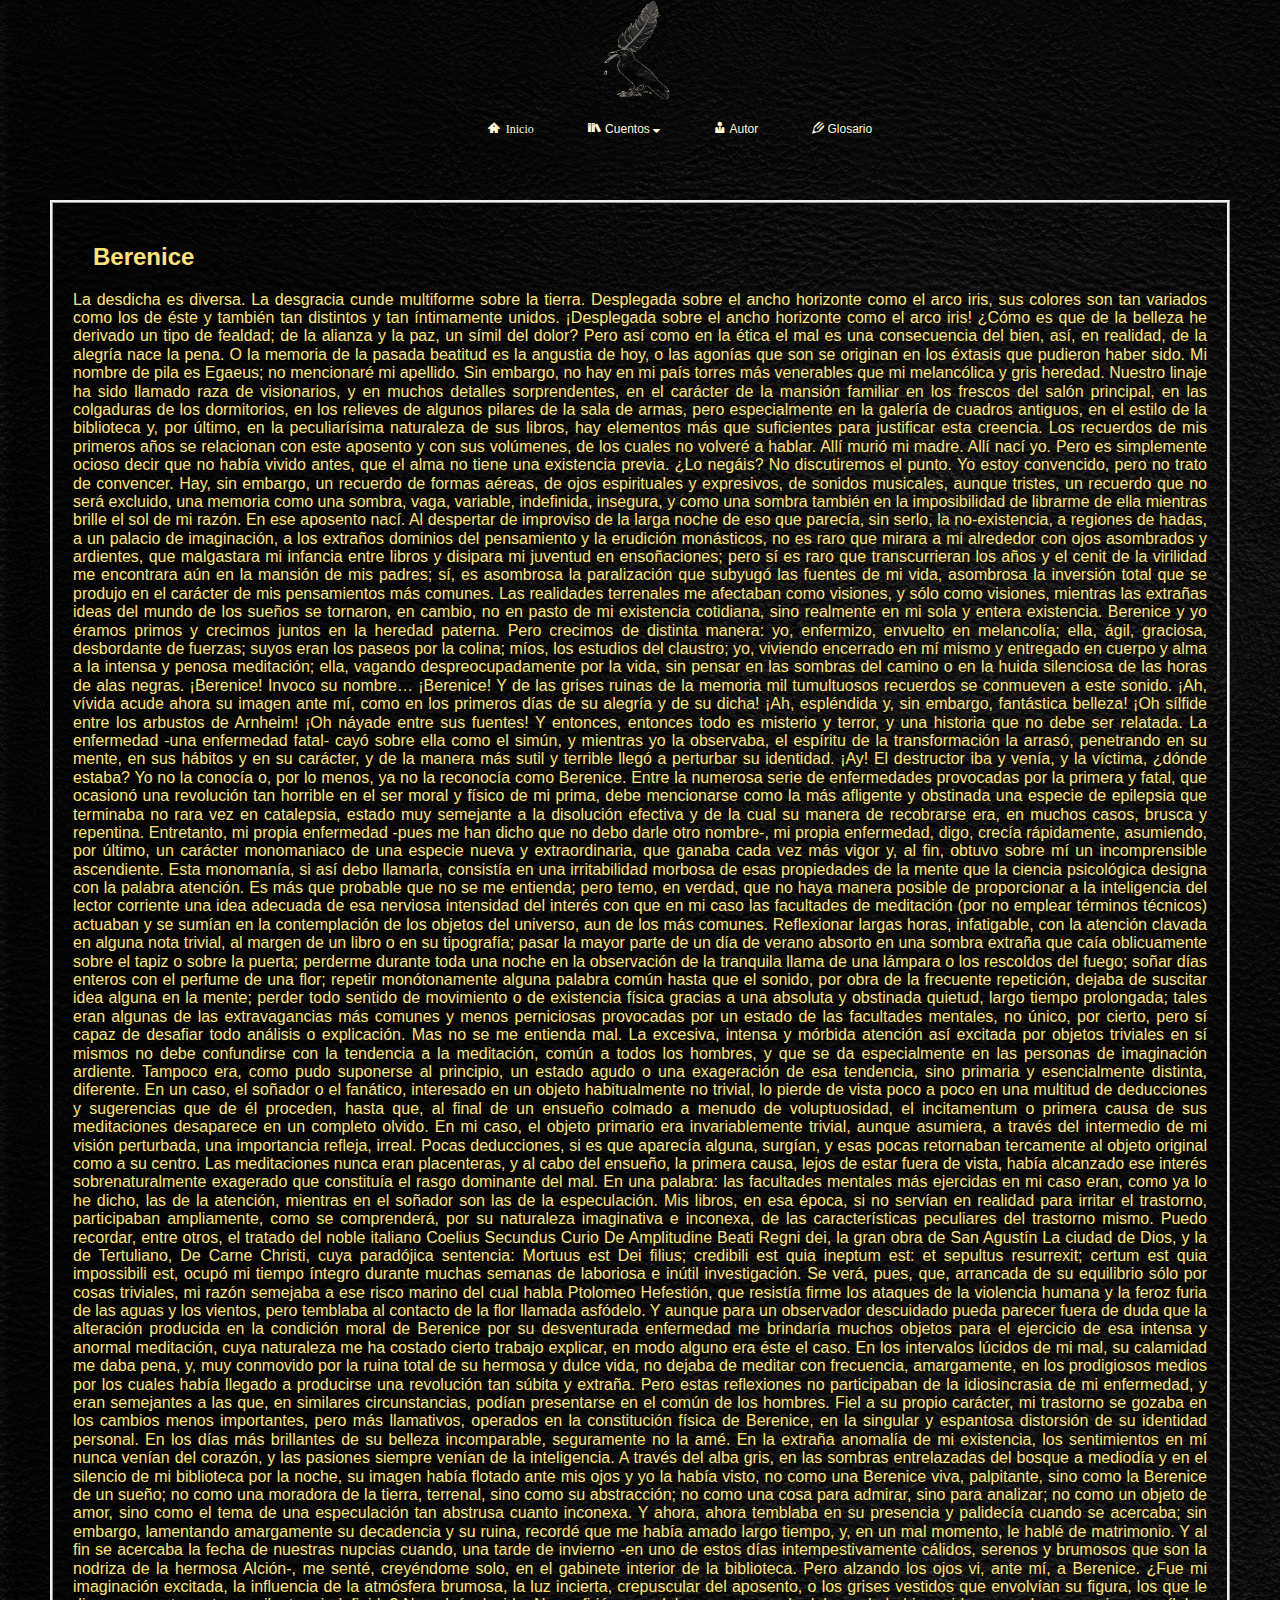
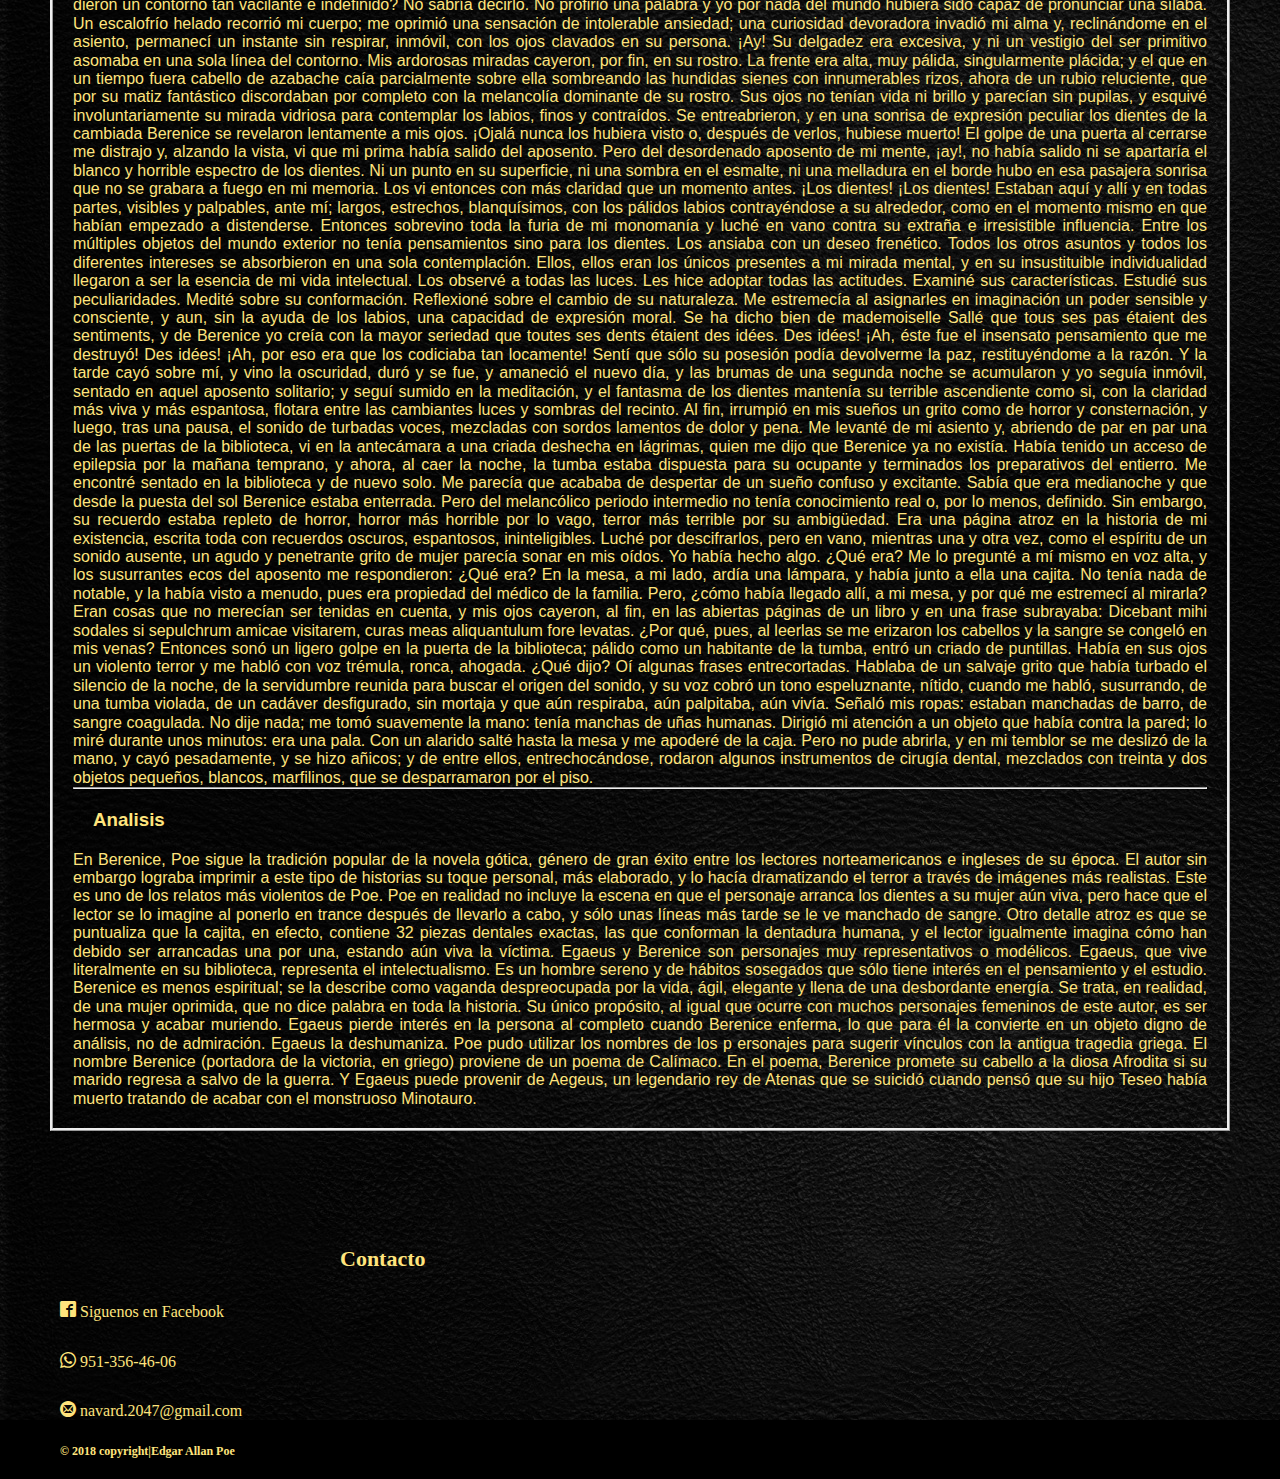
==== commit f6ec4d7a: "Update berenice.html" ====
--- a/berenice.html
+++ b/berenice.html
@@ -51,7 +51,46 @@
     
         <h2>Berenice</h2>
             <p>
-            La desdicha  es  diversa.  La  desgracia  cunde  multiforme  sobre  la  tierra.  Desplegada sobre el ancho horizonte como el arco iris, sus colores son tan variados como los de éste y también tan distintos y tan íntimamente unidos . ¡Desplegada sobre el ancho horizonte como el  arco  iris!  ¿Cómo  es  que  de la  belleza  he  derivado  un  tipo  de fealdad;  de  la alianza  y  la paz, un símil del dolor? Pero así como en la ét ica el mal es una consec uencia del bien, así, en realidad, de la alegría nace la pena. O la memoria de la pasada beatitud es la angustia de hoy, o las agonías que son se originan en los éxtasis que pudieron haber sido. Mi nombre de pila es Egaeus; no menciona ré mi apellido. Sin embargo, no hay en mi país  torres  más  venerables  que  mi  melancól ica  y  gris  heredad.  Nuestro  linaje  ha  sido llamado  raza  de  visionarios,  y  en  muchos  detalles  sorprendentes,  en  el  carácter  de  la mansión familiar, en los frescos del salón principal, en las colgaduras de los dormitorios, en los  relieves  de  algunos  pilares  de  la  sala  de armas,  pero  especialmente  en  la  galería  de cuadros antiguos, en el estilo de la biblioteca y, por último, en la peculiarísima naturaleza de sus libros, hay elementos más que suficientes para justificar esta creencia. Los  recuerdos  de  mis  primeros  años  se  relacionan  con  este  aposento  y  con  sus volúmenes,  de  los  cuales  no  volveré  a  hablar. Allí  murió  mi  madre.  Allí  nací  yo.  Pero  es simplemente  ocioso  decir  que  no  había  vivido  antes,  que  el  alma  no  tiene  una  existencia previa.  ¿Lo  negáis?  No  discutiremos  el punto.  Yo  estoy  convencido,  pero  no  trato  de convencer.  Hay,  sin  embargo,  un recuerdo  de  formas  aéreas,  de  ojos  espirituales  y expresivos,  de  sonidos  musicales,  aunque  tris tes,  un  recuerdo  que  no  será  excluido,  una memoria  como  una  sombra,  vaga,  variable, indefinida,  insegura, y  como  una  sombra también en la imposibilidad de librarme de ella mientras brille el sol de mi razón. En ese aposento nací. Al despertar de improvi so de la larga noche de eso que parecía, sin serlo, la no-ex istencia, a regiones de hadas, a un palacio de imaginación, a los extraños dominios del pensamiento y la erudición monásticos, no es ra ro que mirara a mi alrededor con  ojos  asombrados  y  ardientes,  que  malgasta ra  mi  infancia  entre  libros  y  disipara  mi juventud  en  ensoñaciones;  pero  sí es raro  que  transcurrieran  los  años  y  el  cenit  de  la virilidad  me  encontrara  aún  en  la  mansión  de mis  padres;  sí,  es  asombrosa  la  paralización que  subyugó  las  fuentes  de  mi  vida,  asombrosa la  inversión  total  que  se  produjo  en  el carácter  de  mis  pensamientos  más  comunes.  La s  realidades  terrenales  me  afectaban  como visiones,  y  sólo  como  visiones,  mientras  las extrañas  ideas  del  mundo  de  los  sueños  se tornaron,  en  cambio,  no  en  pasto  de  mi  existenc ia  cotidiana,  sino  realmente  en  mi  sola  y entera existencia. Berenice  y  yo  éramos  primos  y  crecimos  juntos en  la  heredad  paterna.  Pero  crecimos de distinta manera: yo, enfermizo, envuelto en melancolía; ella, ágil, graciosa, desbordante de fuerzas; suyos eran los paseos por la colina ; míos, los estudios del claustro; yo, viviendo encerrado  en  mí  mismo  y  entregado  en  cuerpo y  alma  a  la  intensa  y  penosa  meditación; ella, vagando despreocupadamente por la vida, sin pensar en las sombras del camino o en la huida silenciosa de las horas de alas negras. ¡Berenice!  Invoco  su  nombre...  ¡Berenice!  Y  de  las  grises  ruinas  de  la  memoria  mil tumultuosos recuerdos se conmueven a este s onido. ¡Ah, vívida acude ah ora su imagen ante mí, como en los primeros días de su alegría y de su dicha! ¡Ah, espl éndida y, sin embargo, fantástica belleza! ¡Oh sílfide en tre los arbustos de Arnheim! ¡O h náyade entre sus fuentes! Y entonces, entonces todo es misterio y terror, y una historia que no debe ser relatada. La enfermedad  —una  enfermedad  fatal—  cayó  sobr e  ella  como  el  simú n,  y  mientras  yo  la observaba, el espíritu de la transformación la arrasó, penetrando en su mente, en sus hábitos y en su carácter, y de la manera más sutil y terrible llegó a perturbar su identidad. ¡Ay! El destructor iba y venía, y la ví ctima, ¿dónde estaba? Yo no la conocía o, por lo menos, ya no la reconocía como Berenice. Entre  la  numerosa  serie  de  enfermedades  provocadas  por  la  primera  y  fatal,  que ocasionó una revolución tan horrible en el ser mo ral y físico de mi prima, debe mencionarse como  la  más  afligente  y  obstinada  una  especie de  epilepsia  que  terminaba  no  rara  vez  en catalepsia, estado  muy  semejante  a  la  disolución  efectiva  y  de  la  cual  su  manera  de recobrarse era, en muchos casos, brusca y repentina. Entretanto, mi propia enfermedad — pues  me  han  dicho  que  no  debo  darle  otro  no mbre—,  mi  propia  enfermedad,  digo,  crecía rápidamente,  asumiendo,  por  último,  un  carácter  monomaniaco  de  una  especie  nueva  y extraordinaria, que ganaba cada vez más vigor y, al fin obtuvo sobre mí un incomprensible ascendiente. Esta monomanía si así debo llamarla , consistía en una irritabilidad morbosa de esas propiedades de la mente que la ci encia psicológica designa con la palabra atención. Es más que probable que no se me entienda; pero temo, en verdad, que no haya manera posible de  proporcionar  a  la  inteligencia  del  lector corriente  una  idea  adecuada  de  esa  nerviosa intensidad  del  interés con  que  en  mi  caso  las  facultades  de  meditación  (por  no  emplear términos  técnicos)  actuaban  y  se  sumían  en la  contemplación  de  los  objetos  del  universo, aun de los más comunes. Reflexionar largas horas, infatigable, con la atención clavada en alguna nota trivial, al margen de un libro o en su tipografía; pasar la mayor parte de un día de verano absorto en una  sombra  extraña  que  caía  oblicuamente  sobre  el  tapiz  o  sobre  la  puerta;  perderme durante  toda  una  noche  en  la  observación  de la  tranquila  llama  de  una  lámpara  o  los rescoldos del fuego; soñar días enteros con el perfume de una flor; repetir monótonamente alguna  palabra  común  hasta  que  el  sonido,  por obra  de  la  frecuente  repetición,  dejaba  de suscitar idea alguna en la ment e; perder todo sentido de movimi ento o de existencia física gracias a una absoluta y obstin ada quietud, largo tiempo prolonga da; tales eran algunas de las  extravagancias  más  comunes  y  menos  pern iciosas  provocadas  po r  un  estado  de  las facultades  mentales,  no  único,  por  cierto,  pero sí  capaz  de  desafiar  todo  análisis  o explicación. Mas  no  se  me  entienda  mal.  La  excesiva,  in tensa  y  mórbida  atención  así  excitada  por objetos triviales en sí mismos no debe conf undirse con la tendencia a la meditación, común a  todos  los  hombres,  y  que  se  da  especialmente  en  las  personas  de  imaginación  ardiente. Tampoco era, como pudo suponerse al principi o, un estado agudo o una exageración de esa tendencia,  sino  primaria  y  esencialmente  distin ta,  diferente.  En  un  caso,  el  soñador  o  el fanático, interesado en un objeto habitualmente no trivial, lo pierde de vista poco a poco en una  multitud  de  deducciones  y  sugerencias  que  de  él  proceden,  hasta  que,  al  final  de  un ensueño colmado  a  menudo  de  voluptuosidad, el incitamentum o  primera  causa  de  sus meditaciones  desaparece  en  un  completo  ol vido.  En  mi  caso,  el  ob jeto  primario  era invariablemente trivial, aunque asumiera, a través del intermedio de mi visión perturbada, una importancia refleja, irreal. Pocas deducciones, si es que ap arecía alguna, surgían, y esas pocas  retornaban  tercamente  al  objeto  or iginal  como  a  su  centro.  Las  meditaciones nunca eran placenteras, y al cabo del ensueño, la prim era causa, lejos de estar fuera de vista, había alcanzado  ese  interés  sobrenaturalmente  exagerado  que  constituía  el  rasgo  dominante  del mal. En una palabra: las facultades mentales má s ejercidas en mi caso eran, como ya lo he dicho, las de la atención, mientras en el soña dor son las de la especulación. Mis libros, en esa época, si no servían en realidad para irri tar el trastorno, participaban ampliamente,  como  se  comprenderá,  por  su naturaleza  imaginativa  e  inconexa,  de  las características  peculiares  del trastorno  mismo.  Puedo  recordar, entre  otros,  el  tratado  del noble italiano Coelius Secundus Curio De Amplitudine Beati Regni dei, la gran obra de San Agustín La ciudad de Dios, y la de Tertuliano, De Carne Christi , cuya paradójica sentencia: Mortuus est Deifilius; credibili est quia ineptu m est: et sepultas resurrexit; certum est quia impossibili  est, ocupó  mi  tiempo  íntegro  durante  muchas  semanas  de  laboriosa  e  inútil investigación. Se  verá,  pues,  que,  arrancada  de  su  equili brio  sólo  por  cosas  triviales,  mi  razón semejaba  a  ese  risco  marino  del  cual  habla Ptolomeo  Hefestión,  que  resistía  firme  los ataques de la violencia humana y la feroz furia de las aguas y los vientos, pero temblaba al contacto  de  la  flor  llamada  asfódelo.  Y  aunque  para  un  observador  descuidado  pueda parecer fuera de duda que la alte ración producida en la condición moral de Berenice por su desventurada  enfermedad  me  brindaría  muchos objetos  para  el  ejercicio  de  esa  intensa  y anormal meditación, cuya naturaleza me ha co stado cierto trabajo explicar, en modo alguno era  éste  el  caso.  En  los  intervalos  lúcidos  de mi  mal,  su  calamidad  me  daba  pena,  y,  muy conmovido  por  la  ruina  total  de  su  hermosa  y  dulce  vida,  no  dejaba  de  meditar  con frecuencia,  amargamente,  en  los  prodigiosos medios  por  los  cuales  había  llegado  a producirse una revolución tan súb ita y extraña. Pero estas refl exiones no partic ipaban de la idiosincrasia  de  mi  enfermedad,  y  eran  semejantes  a  las  que,  en  similares  circunstancias, podían  presentarse  en  el  común  de  los  hombres.  Fiel  a  su  propio  carácter,  mi  trastorno  se gozaba en los cambios menos importantes, pero más llamativos, operados en la constitución física de Berenice, en la singular y espantosa distorsión de su identidad personal. En  los  días  más  brillantes  de  su  belleza  incomparable,  seguramente  no  la  amé.  En  la extraña anomalía de mi existencia, los sentimientos en mí nunca venían del corazón, y las pasiones siempre  venían de  la  inteligencia.  A  través del  alba  gris,  en  las  sombras entrelazadas  del  bosque  a  mediodía  y  en  el  s ilencio  de  mi  biblioteca  por  la  noche,  su imagen  había  flotado  ante  mis  ojos  y  yo  la  había  visto,  no  como  una  Berenice  viva, palpitante, sino como la Berenice de un sueño; no como una mo radora de la tierra, terrenal, sino como su abstracción; no como una cosa pa ra admirar, sino para analizar; no como un objeto  de  amor,  sino  como  el  tema  de  una  es peculación  tan  abstrusa  cuanto  inconexa.  Y ahora, ahora  temblaba  en  su  presencia  y  palidecía  cuando  se  acercaba;  sin  embargo, lamentando  amargamente  su  decadencia  y  su  ruina,  recordé  que  me  había  amado  largo tiempo, y, en un mal momento, le hablé de matrimonio. Y  al  fin  se  acercaba  la  fecha  de  nuestra s  nupcias  cuando,  una  tarde  de  invierno  —en uno de estos días intempestivamente cálidos, se renos  y  brumosos  que  son  la  nodriza  de  la hermosa  Alción,  me  senté,  creyéndome  solo,  en  el gabinete  interior de  la  biblioteca. Pues como Júpiter, durante el invierno, da por dos veces siete días de calor, los hombres han llamado a este Pero alzando los ojos vi, ante mí, a Berenice. ¿Fue  mi  imaginación  excitada,  la  influencia  de  la  atmósfera  brumosa,  la  luz  incierta, crepuscular del aposento, o los gr ises vestidos que envolvían su figura, los que le dieron un contorno  tan  vacilante  e  indefi nido?  No  sabría  decirlo.  No profirió  una  palabra  y  yo  por nada del mundo hubiera sido capaz de pronunciar una sílaba. Un escalofrío helado recorrió mi  cuerpo;  me  oprimió  una  sensación  de  into lerable  ansiedad;  una curiosidad  devoradora invadió mi alma y, reclinándome en el asiento, permanecí un instante sin respirar, inmóvil, con los ojos clavados en su persona. ¡Ay! Su delgadez era excesiva, y ni un vestigio del ser primitivo asomaba en una sola línea del cont orno. Mis ardorosas miradas cayeron, por fin, en  su  rostro.  La  frente  era  alta,  muy  pálida, singularmente  plácida; y  el  que  en  un  tiempo fuera cabello de azabache caía parcialmente sobre ella somb reando las hundidas sienes con innumerables  rizos,  ahora  de  un rubio  reluciente,  que  por  su matiz  fantástico  discordaban por completo con la melancolía dominante de su rostro. Sus ojos no tení an vida ni brillo y parecían  sin  pupilas,  y  esquivé  involuntariament e  su  mirada  vidriosa  para  contemplar  los labios,  finos  y  contraídos.  Se  entreabrier on,  y  en  una  sonrisa  de  expresión  peculiar los dientes de  la  cambiada  Berenice  se  revelaron  le ntamente  a  mis  ojos.  ¡Ojalá  nunca  los hubiera visto o, después de verlos, hubiese muerto! El golpe de una puerta al cerrarse me distrajo y, alzando la vista, vi que mi prima había salido del aposento. Pero del deso rdenado aposento de mi mente, ¡ay!, no había salido ni se apartaría el blanco y horrible espectro de los dientes. Ni un punto en  su  superf icie, ni una sombra en el esmalte, ni una melladura en el borde hubo en esa pasa jera sonrisa que no se grabara a fuego en mi memoria. Los vi entonces con más claridad que un momento antes. ¡Los dientes! ¡Los dientes! Estaban aquí y allí y en todas partes, visibles y palpables, ante mí;  largos,  estrechos,  blanquísi mos,  con  los  pálidos  labios contrayéndose  a  su  alrededor, como  en  el  momento  mismo  en que  habían  empezado  a  distenderse.  Entonces  sobrevino toda  la  furia  de  mi monomanía y  luché  en  vano  contra  su  extraña  e  irresistible  influencia. Entre los múltiples objetos del mundo exterior no tenía pensamientos sino para los dientes. Los ansiaba con un deseo frenético. Todos los ot ros asuntos y todos los diferentes intereses se  absorbieron  en  una  sola  contemplación.  Ellos,  ellos  eran  los  únicos  presentes  a  mi mirada  mental,  y  en  su  insust ituible  individualidad  llegaron a  ser  la  esencia  de  mi  vida intelectual. Los  observé  a  todas  las  luces.  Les  hice adoptar  todas  las  actitudes.  Examiné  sus características. Estudié sus pecu liaridades. Medité sobre su conformación. Reflexioné sobre el cambio de su naturaleza. Me estremecía al asignarles en imagin ación un poder sensible y consciente, y aun, sin la ayuda de los labios, una capacidad de expresión moral. Se ha dicho bien de mademoiselle Sallé que tous ses pas étaient des sentiments, y de Berenice yo creía con  la  mayor  seriedad que  toutes  ses  dents  étaient  des  idées.  Des  idées! ¡Ah,  este  fue  el insensato pensamiento que me destruyó! Des idées! ¡Ah, por eso era que los codiciaba tan locamente! Sentí que sólo su posesión podía de volverme la paz, restituyéndome a la razón. Y la tarde cayó sobre mí, y vino la oscuridad, duró y se fue, y amaneció el nuevo día, y las  brumas  de  una  segunda  noche  se  acumula ron  y  yo  seguía  inmóvil,  sentado  en  aquel aposento solitario; y seguí sumido en la meditación, y el fantasma de los dientes mantenía su terrible ascendiente como si, con la clarid ad más viva y más espant osa, flotara entre las cambiantes  luces  y  sombras  del  recinto.  Al  fin, irrumpió  en  mis  sueños  un  grito  como  de tiempo clemente y templado, la nodriza de la hermosa Alción (Simónides). horror y consternación, y luego, tras una pausa, el sonido de turbadas voces, mezcladas con sordos lamentos de dolor y pena. Me levanté de mi asiento y, abriendo de par en par una de las  puertas  de  la  biblioteca,  vi  en  la  ant ecámara  a  una  criada  deshecha  en  lágrimas,  quien me  dijo  que  Berenice  ya  no  existía.  Había  tenido  un  acceso  de  epilepsia  por  la  mañana temprano,  y  ahora,  al  caer  la  noche,  la  tu mba  estaba  dispuesta  para  su  ocupante  y terminados los preparativos del entierro. Me  encontré  sentado  en  la  biblioteca  y de  nuevo  solo.  Me  parecía  que  acababa  de despertar de un sueño confuso y excitante. Sa bía que era medianoche y que desde la puesta del  sol  Berenice  estaba  enterrada.  Pero  del  melancólico  período  intermedio  no  tenía conocimiento  real  o,  por  lo  menos,  definido.  Si n  embargo,  su  recuerdo  estaba  repleto  de horror,  horror  más  horrible por  lo  vago,  terror  más  terrible  por  su  ambigüedad.  Era  una página atroz en la historia de mi existencia, escrita toda con recuerdos oscuros, espantosos, ininteligibles.  Luché  por  descif rarlos,  pero  en  vano,  mientras  una  y  otra  vez,  como  el espíritu  de  un  sonido  ausente,  un  agudo  y  penetrante  grito  de  mujer parecía  sonar  en  mis oídos.  Yo  había  hecho  algo.  ¿Qué  era?  Me  lo pregunté  a  mí  mismo  en  voz  alta,  y  los susurrantes ecos del aposento me respondieron: ¿Qué era? En la mesa, a mi lado, ardía una lámpara, y ha bía junto a ella una caj ita. No tenía nada de  notable,  y  la  había  visto  a  menudo,  pues  era propiedad  del  médico  de  la  familia.  Pero, ¿cómo había llegado allí, a mi mesa, y por qué me estremecí al mirarla? Eran cosas que no merecían  ser  tenidas  en  cuenta,  y  mis  ojos  cay eron,  al  fin,  en  las  abiertas  páginas  de  un libro  y  en  una  frase  subrayada: Dicebant  mihi  sedales  si  se pulchrum  amicae  visitarem, curas meas aliquantulum fore levatas. ¿Por qué, pues, al leerlas se me erizaron los cabellos y la sangre se congeló en mis venas? Entonces sonó un ligero golpe en la puerta de la biblioteca y, pálido como un habitante de la tumba, entró un criado de puntillas. Habí a en sus ojos un violento terror y me habló con  voz  trémula,  ronca,  ahogada.  ¿Qué  dijo? Oí  algunas  frases  entrecortadas.  Hablaba  de un  salvaje  grito  que  había  turbado  el  silencio de  la  noche,  de  la  servidumbre  reunida  para buscar el origen del sonido, y su voz cobró un tono espeluznante, nítido, cuando me habló, susurrando,  de  una  tumba  viol ada,  de  un  cadáver  desfi gurado,  sin  mortaja  y  que  aún respiraba, aún palpitaba, aún vivía. Señaló mis ropas: estaban manchadas de barr o, de sangre coagulada. No dije nada; me tomó suavemente la mano: tenía manchas de uñas humanas. Dirigió mi atención a un objeto que había contra la pared; lo miré durante unos minutos: era una pala. Con un alarido salté hasta la mesa y me apoderé de la caja. Pero no pude abrirla, y en mi temblor se me deslizó de  la  mano,  y  cayó  pesadamente,  y  se  hizo añicos;  y  de  entre  e llos,  entrechocándose, rodaron  algunos  instrumentos  de  cirugía  de ntal,  mezclados  con  treinta  y  dos  objetos pequeños, blancos, marfilinos, que se desparramaron por el piso.</p>
+        La desdicha es diversa. La desgracia cunde multiforme sobre la tierra. Desplegada sobre el ancho horizonte como el arco iris, sus colores son tan variados como los de éste y también tan distintos y tan íntimamente unidos. ¡Desplegada sobre el ancho horizonte como el arco iris! ¿Cómo es que de la belleza he derivado un tipo de fealdad; de la alianza y la paz, un símil del dolor? Pero así como en la ética el mal es una consecuencia del bien, así, en realidad, de la alegría nace la pena. O la memoria de la pasada beatitud es la angustia de hoy, o las agonías que son se originan en los éxtasis que pudieron haber sido.
+
+Mi nombre de pila es Egaeus; no mencionaré mi apellido. Sin embargo, no hay en mi país torres más venerables que mi melancólica y gris heredad. Nuestro linaje ha sido llamado raza de visionarios, y en muchos detalles sorprendentes, en el carácter de la mansión familiar en los frescos del salón principal, en las colgaduras de los dormitorios, en los relieves de algunos pilares de la sala de armas, pero especialmente en la galería de cuadros antiguos, en el estilo de la biblioteca y, por último, en la peculiarísima naturaleza de sus libros, hay elementos más que suficientes para justificar esta creencia.
+
+Los recuerdos de mis primeros años se relacionan con este aposento y con sus volúmenes, de los cuales no volveré a hablar. Allí murió mi madre. Allí nací yo. Pero es simplemente ocioso decir que no había vivido antes, que el alma no tiene una existencia previa. ¿Lo negáis? No discutiremos el punto. Yo estoy convencido, pero no trato de convencer. Hay, sin embargo, un recuerdo de formas aéreas, de ojos espirituales y expresivos, de sonidos musicales, aunque tristes, un recuerdo que no será excluido, una memoria como una sombra, vaga, variable, indefinida, insegura, y como una sombra también en la imposibilidad de librarme de ella mientras brille el sol de mi razón.
+
+En ese aposento nací. Al despertar de improviso de la larga noche de eso que parecía, sin serlo, la no-existencia, a regiones de hadas, a un palacio de imaginación, a los extraños dominios del pensamiento y la erudición monásticos, no es raro que mirara a mi alrededor con ojos asombrados y ardientes, que malgastara mi infancia entre libros y disipara mi juventud en ensoñaciones; pero sí es raro que transcurrieran los años y el cenit de la virilidad me encontrara aún en la mansión de mis padres; sí, es asombrosa la paralización que subyugó las fuentes de mi vida, asombrosa la inversión total que se produjo en el carácter de mis pensamientos más comunes. Las realidades terrenales me afectaban como visiones, y sólo como visiones, mientras las extrañas ideas del mundo de los sueños se tornaron, en cambio, no en pasto de mi existencia cotidiana, sino realmente en mi sola y entera existencia.
+
+Berenice y yo éramos primos y crecimos juntos en la heredad paterna. Pero crecimos de distinta manera: yo, enfermizo, envuelto en melancolía; ella, ágil, graciosa, desbordante de fuerzas; suyos eran los paseos por la colina; míos, los estudios del claustro; yo, viviendo encerrado en mí mismo y entregado en cuerpo y alma a la intensa y penosa meditación; ella, vagando despreocupadamente por la vida, sin pensar en las sombras del camino o en la huida silenciosa de las horas de alas negras. ¡Berenice! Invoco su nombre… ¡Berenice! Y de las grises ruinas de la memoria mil tumultuosos recuerdos se conmueven a este sonido. ¡Ah, vívida acude ahora su imagen ante mí, como en los primeros días de su alegría y de su dicha! ¡Ah, espléndida y, sin embargo, fantástica belleza! ¡Oh sílfide entre los arbustos de Arnheim! ¡Oh náyade entre sus fuentes! Y entonces, entonces todo es misterio y terror, y una historia que no debe ser relatada. La enfermedad -una enfermedad fatal- cayó sobre ella como el simún, y mientras yo la observaba, el espíritu de la transformación la arrasó, penetrando en su mente, en sus hábitos y en su carácter, y de la manera más sutil y terrible llegó a perturbar su identidad. ¡Ay! El destructor iba y venía, y la víctima, ¿dónde estaba? Yo no la conocía o, por lo menos, ya no la reconocía como Berenice.
+
+Entre la numerosa serie de enfermedades provocadas por la primera y fatal, que ocasionó una revolución tan horrible en el ser moral y físico de mi prima, debe mencionarse como la más afligente y obstinada una especie de epilepsia que terminaba no rara vez en catalepsia, estado muy semejante a la disolución efectiva y de la cual su manera de recobrarse era, en muchos casos, brusca y repentina. Entretanto, mi propia enfermedad -pues me han dicho que no debo darle otro nombre-, mi propia enfermedad, digo, crecía rápidamente, asumiendo, por último, un carácter monomaniaco de una especie nueva y extraordinaria, que ganaba cada vez más vigor y, al fin, obtuvo sobre mí un incomprensible ascendiente. Esta monomanía, si así debo llamarla, consistía en una irritabilidad morbosa de esas propiedades de la mente que la ciencia psicológica designa con la palabra atención. Es más que probable que no se me entienda; pero temo, en verdad, que no haya manera posible de proporcionar a la inteligencia del lector corriente una idea adecuada de esa nerviosa intensidad del interés con que en mi caso las facultades de meditación (por no emplear términos técnicos) actuaban y se sumían en la contemplación de los objetos del universo, aun de los más comunes.
+
+Reflexionar largas horas, infatigable, con la atención clavada en alguna nota trivial, al margen de un libro o en su tipografía; pasar la mayor parte de un día de verano absorto en una sombra extraña que caía oblicuamente sobre el tapiz o sobre la puerta; perderme durante toda una noche en la observación de la tranquila llama de una lámpara o los rescoldos del fuego; soñar días enteros con el perfume de una flor; repetir monótonamente alguna palabra común hasta que el sonido, por obra de la frecuente repetición, dejaba de suscitar idea alguna en la mente; perder todo sentido de movimiento o de existencia física gracias a una absoluta y obstinada quietud, largo tiempo prolongada; tales eran algunas de las extravagancias más comunes y menos perniciosas provocadas por un estado de las facultades mentales, no único, por cierto, pero sí capaz de desafiar todo análisis o explicación.
+
+Mas no se me entienda mal. La excesiva, intensa y mórbida atención así excitada por objetos triviales en sí mismos no debe confundirse con la tendencia a la meditación, común a todos los hombres, y que se da especialmente en las personas de imaginación ardiente. Tampoco era, como pudo suponerse al principio, un estado agudo o una exageración de esa tendencia, sino primaria y esencialmente distinta, diferente. En un caso, el soñador o el fanático, interesado en un objeto habitualmente no trivial, lo pierde de vista poco a poco en una multitud de deducciones y sugerencias que de él proceden, hasta que, al final de un ensueño colmado a menudo de voluptuosidad, el incitamentum o primera causa de sus meditaciones desaparece en un completo olvido. En mi caso, el objeto primario era invariablemente trivial, aunque asumiera, a través del intermedio de mi visión perturbada, una importancia refleja, irreal. Pocas deducciones, si es que aparecía alguna, surgían, y esas pocas retornaban tercamente al objeto original como a su centro. Las meditaciones nunca eran placenteras, y al cabo del ensueño, la primera causa, lejos de estar fuera de vista, había alcanzado ese interés sobrenaturalmente exagerado que constituía el rasgo dominante del mal. En una palabra: las facultades mentales más ejercidas en mi caso eran, como ya lo he dicho, las de la atención, mientras en el soñador son las de la especulación.
+
+Mis libros, en esa época, si no servían en realidad para irritar el trastorno, participaban ampliamente, como se comprenderá, por su naturaleza imaginativa e inconexa, de las características peculiares del trastorno mismo. Puedo recordar, entre otros, el tratado del noble italiano Coelius Secundus Curio De Amplitudine Beati Regni dei, la gran obra de San Agustín La ciudad de Dios, y la de Tertuliano, De Carne Christi, cuya paradójica sentencia: Mortuus est Dei filius; credibili est quia ineptum est: et sepultus resurrexit; certum est quia impossibili est, ocupó mi tiempo íntegro durante muchas semanas de laboriosa e inútil investigación.
+
+Se verá, pues, que, arrancada de su equilibrio sólo por cosas triviales, mi razón semejaba a ese risco marino del cual habla Ptolomeo Hefestión, que resistía firme los ataques de la violencia humana y la feroz furia de las aguas y los vientos, pero temblaba al contacto de la flor llamada asfódelo. Y aunque para un observador descuidado pueda parecer fuera de duda que la alteración producida en la condición moral de Berenice por su desventurada enfermedad me brindaría muchos objetos para el ejercicio de esa intensa y anormal meditación, cuya naturaleza me ha costado cierto trabajo explicar, en modo alguno era éste el caso. En los intervalos lúcidos de mi mal, su calamidad me daba pena, y, muy conmovido por la ruina total de su hermosa y dulce vida, no dejaba de meditar con frecuencia, amargamente, en los prodigiosos medios por los cuales había llegado a producirse una revolución tan súbita y extraña. Pero estas reflexiones no participaban de la idiosincrasia de mi enfermedad, y eran semejantes a las que, en similares circunstancias, podían presentarse en el común de los hombres. Fiel a su propio carácter, mi trastorno se gozaba en los cambios menos importantes, pero más llamativos, operados en la constitución física de Berenice, en la singular y espantosa distorsión de su identidad personal.
+
+En los días más brillantes de su belleza incomparable, seguramente no la amé. En la extraña anomalía de mi existencia, los sentimientos en mí nunca venían del corazón, y las pasiones siempre venían de la inteligencia. A través del alba gris, en las sombras entrelazadas del bosque a mediodía y en el silencio de mi biblioteca por la noche, su imagen había flotado ante mis ojos y yo la había visto, no como una Berenice viva, palpitante, sino como la Berenice de un sueño; no como una moradora de la tierra, terrenal, sino como su abstracción; no como una cosa para admirar, sino para analizar; no como un objeto de amor, sino como el tema de una especulación tan abstrusa cuanto inconexa. Y ahora, ahora temblaba en su presencia y palidecía cuando se acercaba; sin embargo, lamentando amargamente su decadencia y su ruina, recordé que me había amado largo tiempo, y, en un mal momento, le hablé de matrimonio.
+
+Y al fin se acercaba la fecha de nuestras nupcias cuando, una tarde de invierno -en uno de estos días intempestivamente cálidos, serenos y brumosos que son la nodriza de la hermosa Alción-, me senté, creyéndome solo, en el gabinete interior de la biblioteca. Pero alzando los ojos vi, ante mí, a Berenice.
+
+¿Fue mi imaginación excitada, la influencia de la atmósfera brumosa, la luz incierta, crepuscular del aposento, o los grises vestidos que envolvían su figura, los que le dieron un contorno tan vacilante e indefinido? No sabría decirlo. No profirió una palabra y yo por nada del mundo hubiera sido capaz de pronunciar una sílaba. Un escalofrío helado recorrió mi cuerpo; me oprimió una sensación de intolerable ansiedad; una curiosidad devoradora invadió mi alma y, reclinándome en el asiento, permanecí un instante sin respirar, inmóvil, con los ojos clavados en su persona. ¡Ay! Su delgadez era excesiva, y ni un vestigio del ser primitivo asomaba en una sola línea del contorno. Mis ardorosas miradas cayeron, por fin, en su rostro.
+
+La frente era alta, muy pálida, singularmente plácida; y el que en un tiempo fuera cabello de azabache caía parcialmente sobre ella sombreando las hundidas sienes con innumerables rizos, ahora de un rubio reluciente, que por su matiz fantástico discordaban por completo con la melancolía dominante de su rostro. Sus ojos no tenían vida ni brillo y parecían sin pupilas, y esquivé involuntariamente su mirada vidriosa para contemplar los labios, finos y contraídos. Se entreabrieron, y en una sonrisa de expresión peculiar los dientes de la cambiada Berenice se revelaron lentamente a mis ojos. ¡Ojalá nunca los hubiera visto o, después de verlos, hubiese muerto!
+
+El golpe de una puerta al cerrarse me distrajo y, alzando la vista, vi que mi prima había salido del aposento. Pero del desordenado aposento de mi mente, ¡ay!, no había salido ni se apartaría el blanco y horrible espectro de los dientes. Ni un punto en su superficie, ni una sombra en el esmalte, ni una melladura en el borde hubo en esa pasajera sonrisa que no se grabara a fuego en mi memoria. Los vi entonces con más claridad que un momento antes. ¡Los dientes! ¡Los dientes! Estaban aquí y allí y en todas partes, visibles y palpables, ante mí; largos, estrechos, blanquísimos, con los pálidos labios contrayéndose a su alrededor, como en el momento mismo en que habían empezado a distenderse. Entonces sobrevino toda la furia de mi monomanía y luché en vano contra su extraña e irresistible influencia. Entre los múltiples objetos del mundo exterior no tenía pensamientos sino para los dientes. Los ansiaba con un deseo frenético. Todos los otros asuntos y todos los diferentes intereses se absorbieron en una sola contemplación. Ellos, ellos eran los únicos presentes a mi mirada mental, y en su insustituible individualidad llegaron a ser la esencia de mi vida intelectual. Los observé a todas las luces. Les hice adoptar todas las actitudes. Examiné sus características. Estudié sus peculiaridades. Medité sobre su conformación. Reflexioné sobre el cambio de su naturaleza. Me estremecía al asignarles en imaginación un poder sensible y consciente, y aun, sin la ayuda de los labios, una capacidad de expresión moral. Se ha dicho bien de mademoiselle Sallé que tous ses pas étaient des sentiments, y de Berenice yo creía con la mayor seriedad que toutes ses dents étaient des idées. Des idées! ¡Ah, éste fue el insensato pensamiento que me destruyó! Des idées! ¡Ah, por eso era que los codiciaba tan locamente! Sentí que sólo su posesión podía devolverme la paz, restituyéndome a la razón.
+
+Y la tarde cayó sobre mí, y vino la oscuridad, duró y se fue, y amaneció el nuevo día, y las brumas de una segunda noche se acumularon y yo seguía inmóvil, sentado en aquel aposento solitario; y seguí sumido en la meditación, y el fantasma de los dientes mantenía su terrible ascendiente como si, con la claridad más viva y más espantosa, flotara entre las cambiantes luces y sombras del recinto. Al fin, irrumpió en mis sueños un grito como de horror y consternación, y luego, tras una pausa, el sonido de turbadas voces, mezcladas con sordos lamentos de dolor y pena. Me levanté de mi asiento y, abriendo de par en par una de las puertas de la biblioteca, vi en la antecámara a una criada deshecha en lágrimas, quien me dijo que Berenice ya no existía. Había tenido un acceso de epilepsia por la mañana temprano, y ahora, al caer la noche, la tumba estaba dispuesta para su ocupante y terminados los preparativos del entierro.
+
+Me encontré sentado en la biblioteca y de nuevo solo. Me parecía que acababa de despertar de un sueño confuso y excitante. Sabía que era medianoche y que desde la puesta del sol Berenice estaba enterrada. Pero del melancólico periodo intermedio no tenía conocimiento real o, por lo menos, definido. Sin embargo, su recuerdo estaba repleto de horror, horror más horrible por lo vago, terror más terrible por su ambigüedad. Era una página atroz en la historia de mi existencia, escrita toda con recuerdos oscuros, espantosos, ininteligibles. Luché por descifrarlos, pero en vano, mientras una y otra vez, como el espíritu de un sonido ausente, un agudo y penetrante grito de mujer parecía sonar en mis oídos. Yo había hecho algo. ¿Qué era? Me lo pregunté a mí mismo en voz alta, y los susurrantes ecos del aposento me respondieron: ¿Qué era?
+
+En la mesa, a mi lado, ardía una lámpara, y había junto a ella una cajita. No tenía nada de notable, y la había visto a menudo, pues era propiedad del médico de la familia. Pero, ¿cómo había llegado allí, a mi mesa, y por qué me estremecí al mirarla? Eran cosas que no merecían ser tenidas en cuenta, y mis ojos cayeron, al fin, en las abiertas páginas de un libro y en una frase subrayaba: Dicebant mihi sodales si sepulchrum amicae visitarem, curas meas aliquantulum fore levatas. ¿Por qué, pues, al leerlas se me erizaron los cabellos y la sangre se congeló en mis venas?
+
+Entonces sonó un ligero golpe en la puerta de la biblioteca; pálido como un habitante de la tumba, entró un criado de puntillas. Había en sus ojos un violento terror y me habló con voz trémula, ronca, ahogada. ¿Qué dijo? Oí algunas frases entrecortadas. Hablaba de un salvaje grito que había turbado el silencio de la noche, de la servidumbre reunida para buscar el origen del sonido, y su voz cobró un tono espeluznante, nítido, cuando me habló, susurrando, de una tumba violada, de un cadáver desfigurado, sin mortaja y que aún respiraba, aún palpitaba, aún vivía.
+
+Señaló mis ropas: estaban manchadas de barro, de sangre coagulada. No dije nada; me tomó suavemente la mano: tenía manchas de uñas humanas. Dirigió mi atención a un objeto que había contra la pared; lo miré durante unos minutos: era una pala. Con un alarido salté hasta la mesa y me apoderé de la caja. Pero no pude abrirla, y en mi temblor se me deslizó de la mano, y cayó pesadamente, y se hizo añicos; y de entre ellos, entrechocándose, rodaron algunos instrumentos de cirugía dental, mezclados con treinta y dos objetos pequeños, blancos, marfilinos, que se desparramaron por el piso.
+    </p>
             <hr></hr>
             <h3>Analisis </h3>
 <p>En Berenice, Poe sigue la tradición popular de la novela gótica, género de gran éxito entre los lectores norteamericanos e ingleses de su época. El autor sin embargo lograba imprimir a este tipo de historias su toque personal, más elaborado, y lo hacía dramatizando el terror a través de imágenes más realistas. Este es uno de los relatos más violentos de Poe. Poe en realidad no incluye la escena en que el personaje arranca los dientes a su mujer aún viva, pero hace que el lector se lo imagine al ponerlo en trance después de llevarlo a cabo, y sólo unas líneas más tarde se le ve manchado de sangre. Otro detalle atroz es que se puntualiza que la cajita, en efecto, contiene 32 piezas dentales exactas, las que conforman la dentadura humana, y el lector igualmente imagina cómo han debido ser arrancadas una por una, estando aún viva la víctima. Egaeus y Berenice son personajes muy representativos o modélicos. Egaeus, que vive literalmente en su biblioteca, representa el intelectualismo. Es un hombre sereno y de hábitos sosegados que sólo tiene interés en el pensamiento y el estudio. Berenice es menos espiritual; se la describe como vaganda despreocupada por la vida, ágil, elegante y llena de una desbordante energía. Se trata, en realidad, de una mujer oprimida, que no dice palabra en toda la historia. Su único propósito, al igual que ocurre con muchos personajes femeninos de este autor, es ser hermosa y acabar muriendo. Egaeus pierde interés en la persona al completo cuando Berenice enferma, lo que para él la convierte en un objeto digno de análisis, no de admiración. Egaeus la deshumaniza. Poe pudo utilizar los nombres de los p ersonajes para sugerir vínculos con la antigua tragedia griega. El nombre Berenice (portadora de la victoria, en griego) proviene de un poema de Calímaco. En el poema, Berenice promete su cabello a la diosa Afrodita si su marido regresa a salvo de la guerra. Y Egaeus puede provenir de Aegeus, un legendario rey de Atenas que se suicidó cuando pensó que su hijo Teseo había muerto tratando de acabar con el monstruoso Minotauro.
@@ -150,4 +189,4 @@
 </body>
 </html>
 
- + 
